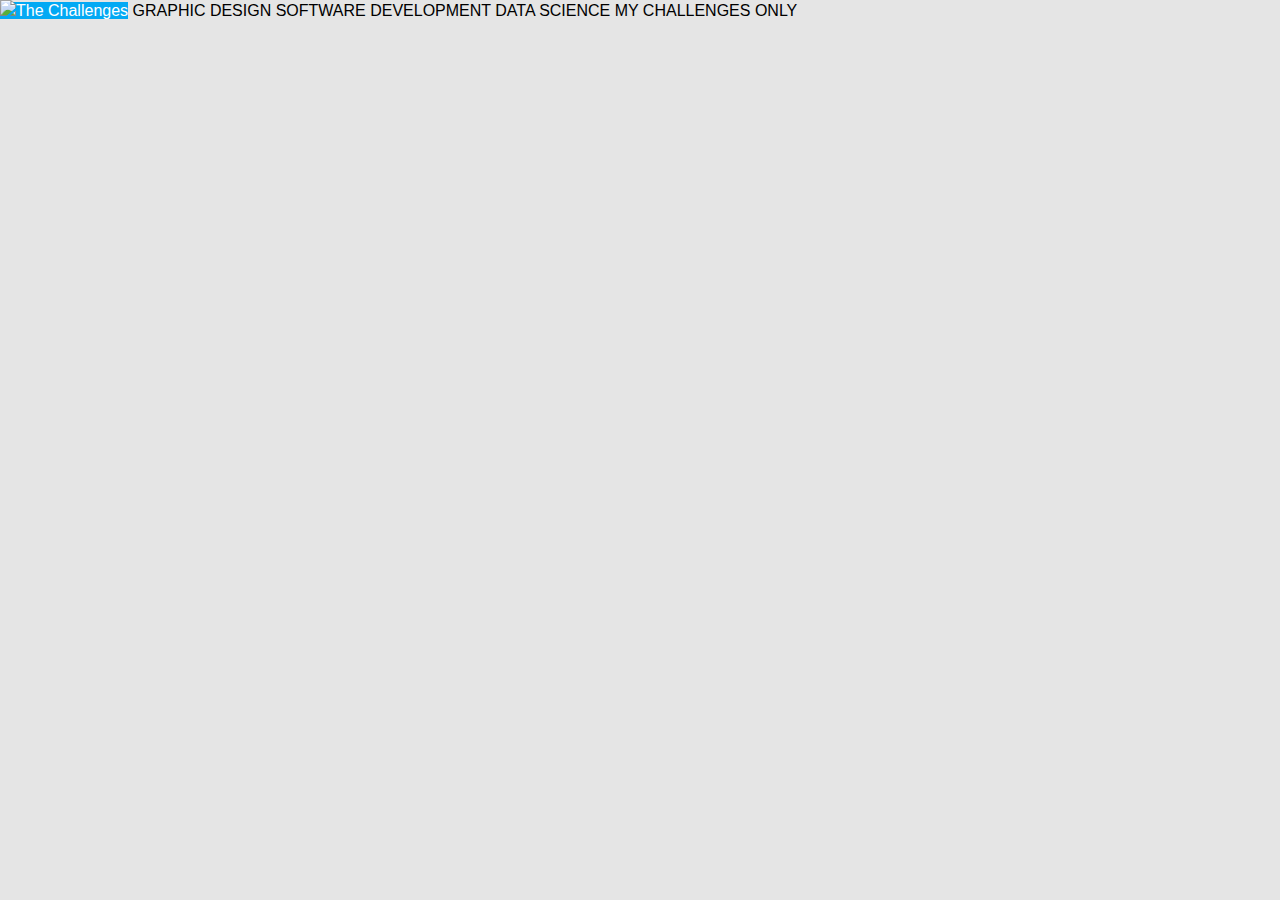
==== app/index.html @ 260345d8 "Initial" ====
<!doctype html>
<html>

<head>

  <title>unquote</title>

  <meta name="viewport" content="width=device-width, minimum-scale=1.0, initial-scale=1.0, user-scalable=yes">

  <script src="../components/webcomponentsjs/webcomponents.js"></script>

  <link rel="import" href="../components/font-roboto/roboto.html">
  <link rel="import" href="../components/core-header-panel/core-header-panel.html">
  <link rel="import" href="../components/core-toolbar/core-toolbar.html">
  <link rel="import" href="../components/paper-tabs/paper-tabs.html">
  <link rel="import" href="challenge-list.html">

  <link rel="stylesheet" href="css/ngChallenges.min-v3.9.1.gz.css">

  <style>
  html,body {
    height: 100%;
    margin: 0;
    background-color: #E5E5E5;
    font-family: 'RobotoDraft', sans-serif;
  }
  .container {
    min-width: 958px;
    margin: 50px auto;
    padding: 5px;
  }
  @media (min-width: 481px) {
    #tabs {
      width: 200px;
    }
    .container {
    }
  }
  core-header-panel {
    height: 100%;
    overflow: auto;
    -webkit-overflow-scrolling: touch;
  }
  core-toolbar {
    background: #03a9f4;
    color: white;
  }
  #tabs {
    width: 100%;
    margin: 0;
    -webkit-user-select: none;
    -moz-user-select: none;
    -ms-user-select: none;
    user-select: none;
    text-transform: uppercase;
  }
  </style>

</head>

<body>
  <core-header-panel>

    <core-toolbar><a href="https://www.topcoder.com/"><img src="https://d2l7b0usk48cxd.cloudfront.net/prod/65/i/logo.png"/></a><span style="text-align: center; width: 40%"">The Challenges</span></core-toolbar>

    <!-- main page content will go here -->
    <paper-tabs id="tabs" selected="develop" self-end>
      <paper-tab name="graphic">Graphic Design</paper-tab>
      <paper-tab name="develop">Software Development</paper-tab>
      <paper-tab name="data-science">Data Science</paper-tab>
      <paper-tab name="mine">My Challenges Only</paper-tab>
    </paper-tabs>

    <div class="container" layout vertical center>
      <challenge-list show="all"></challenge-list>
    </div>

  </core-header-panel>

  <script>
  var tabs = document.querySelector('paper-tabs');
  var list = document.querySelector('challenge-list');

  tabs.addEventListener('core-select', function() {
    list.show = tabs.selected;
  });
  </script>
</body>

</html>
---- app/css/ngChallenges.min-v3.9.1.gz.css ----
�     Խ{�[��'��~
��u�{�d�Q�z(F�zXvo�mY�ݳ11�q�<���E�$Kj������H�����}��j{,�D"�/$��ۿtv��d5�7�^�#��g���7���\�?o�7���7�o�����z����v��'�r[O;����_/��7��O��b��:·ד����?z�M���w�ղ7��T�����ާ�������b��8����c���^�~q1<����jW߬6�����Ū�]-����]���/{������f�N�Њm�݋/�^�7P����t:_�\:���秷5��jt��/�˺�?(޼W��z��z�6�t~��:G��J�{�������?z�����@�Nu�q�������ɓ=�Մ`ud!�u5��f��_N{��YUOÿf����I�Y��uuS�\-w�r��O�/?n���L���G����Z��[����/ރR�����U'Aa� �����}^�W�%8�Z�����������d~�~Ԟ����[�A+
�Rf#F��
d�����|;����x���\�� �h�X�H���1�� -���nQ�z���K�v�F�0���\�qS_-W���'��'0�����~�ѿ�;�wE0��v����Oi���4��|�Ow�WO���x��ku�Y|��7�n>Y�v4����zy�m�f�t�WOu���^�nm�o�1l�\���ӟ/���@F�qP����&�������7����WՆ�[�Î�?n�����eelY��˘��~u��������|X��nu�K`��������l������mh3"DR��Ie��������5�Ou����o$����T�C\�������W^��r�����u��vP��P�`��D{�5�	_@����v�q�)���mE�7Q�w$�JMF��J�|^��J0m�@;<w��_���HqqE��ج��ÓvX����Aיv�y:���P��͢�k/��ƻJ�pyu�"��c�Ѱ� ��;���ӽ�س�9��dրh��n��i�xd;G���l���L��|�^T�� �&?=����7d��eHZ${yD{ٶ#��(��Y���R��g��ґ��Ow�ϻ^���,������I$k�}Ԩ���1*�K��zS,o������}����,���[{Y��ZDf��r��J�(6c�X3����B�Lniq�DN�j��R�
t�ʈ�=X�A�q=�?����L�zSE��!�y�X���O���f��w�_���Ɓ��4� V^R�6Q�KRr�xQ3@��:ä���ƴ�=h`��j�y1]����o�1� sR������4~%��S�k��O�bL_����H��dc]m *����T�ꀨZk����3�7{lW�x����V��"�_o'��u�z=]�ޠM=���vr9��o#�o�����g��p6LԽG�s;.
��v��).z�����
�bH��l�������Ub�ۜ�X-�(#Jǫ[a���#fI��MD�%�����l�g)�v0��-\����w}ӛ����g��>����n����N�|̵IQ�Fl?gf&K��ޮ>��ژ�a�YV�'I�Hu��1�2�[�6�
[��	@�[����!���Ix�5D��Z���g��Kg���ms�/�s�P2/�@��!��d_܃�	L]�4m|�[r>��]M���՛ֻj��M���.�Ҟ�n��cٿ[��o�/��W2rv���
��,��C�
!2���);ö�	9���K �;e5�w����k?� `��6:
�A<���S.g��lb�9�
S������{�A����\T����~��a��B�1��W��񟀬{ia7��CrZ�=8x�0�v� ��"��x���@�r���^2��!�n������j��Z
%=İ�Sǎ����o-L��kĎ�Q$���������
Fޡ.�Po`}I�x�q��W��1���|15���R��o>%�(��6���T�*���^8`��ܥ�cB�P��ii23�r�!x������A��n�v���#瑋�R+��'7O�!��I
w~���bd�in���?;zw.�'6�BH���oդ�]-p����o(
g�D:��pC�������mx_��"�O"�q6���)�BM���#�tr�rq.&_�o�G���3�A��s��E1���~W�gy�ψ�x�2��)���P�b_(��$�\
�"���3r�]��rdb�+2V�t����z��������c�n���8����:�@mkA���y#�t?��,B(�1��p��;����b������MF�C{w�?���su�t:���|i���!�X�x�����%�;�a/�� ���������`�x�D2/��)yOfQ�Fpt�)�;F|��A�&u==�?�ŰT5����KW�r��m+#'�[����	��^#�v��K5�R�M���z��|zS�P��,��Fi��/���o`��R�`!R(��h��	�׮�9.S�ү�T��`V���m��� ���*:I���D!=�L$0����c��ą0��hC���F
C�8���P<$C���~w�5�A�iUAo�Ukh&��U���D��(ff*��W/�I��]�/�2nᄯ=c�������o�ȟY��t�!�i���!�߀��>�1Q3��]�|��?��xʷ~�-����	�N�>�g犯5�Ng�*���8/\)pw���nX�&Ȝ��Q"'�8Vi���=��<��r���C�;���А�4�?�g�cч��wL�O��X���jm'N&Z�3I��~= ����σ����e�{��!���� �W��3`dª'4c��X�F�T�$�G��o�-
���ݻ��V��ה�$Flq��𒄎|u�)����䬎!��j�۰��/ۤϞ�]Yȱ}��J�)���GP3o�\_^����;��)B�f%�G�|ȫ#��O���dB�R�k��8��cOM�|����4��~�0�5O��}�f��|OK��F�ñ����ɤ�n��:)`��%��G1��G6:R���HLMf<"�1ȏS�"p��p��@�(�-%�4�~�4A��m3��.��}v� ;䨅������)dd;�6'��9r�r41�1e5̆?��Ⱥ�fF	�J$��6��j�2����J����z<�ݤN%OI��������v�X�[�U�=fF�z����X�+�RD���L���<���ϻz:�:�xE<�YϷ!�-��"�{c��fQNǳ$���tZOe�:&�C�yL�e���O!3&W��c)j���#����1cb�jph�)�<���P3�AS>$��"&	��j�l@�v6޾�(6�З��}p��&V�����G>{H��qmXtn@{��~xS�㜜�7��@� �ߣ�l���\�H�r8Y=D�J��bv=��'+k�8��h�#�ƼoZ��A��U)��M������:��Ǡ�e��F�#�hR�Ê��۠CC�Ώ1�
r]
��E	����U��J�!���S�W01>}U���e�ȴY�:�4&�I�!/�i��SۏH[t� ]<D蜯B��!ԃ\�4o��%ʪ+K��z,����e��fle��1"Gx��-��k�FX�=�F6�"T:gj�>��P�%oG�C��֐/G@���^Up�|"���3��[�?�6A��'�o�tg̅RB�'Jc��k}�C�㜍˸Ղ���-��o��3]��������r[-��k�B��Ě��9cr	�5$Ԓw�5f �m�+���,����gS�A���5��ƽ�ȹ��;50��n؋�>�-�-�<�S�!�EЇ�mݱ�?@x�d�)D�1.�=s���0��>��8B&!Rx��j{�ml�vݿ���׆A�ak�54�c}�?�mow\�����
-���@��'>�,Φm`t"�6�
uڅ�Mk�x�����ԴE�(|h
3^^9���H���P�ڜ�������y�b�]t��` %�!��Ke����@�?֒�Щ���
&ۄ��X��`�����.��M�5G������	Cv$��.�[���Ψv1�S����cu}��"H�A��[Q;�+�I����W��.���ӥ���j��;���-�gM���?�E��tڝ��G����t���N�i׭ﺳy��n��rc����Mݝ� ~����uo���Q�vܽ=�ޞuo�toq��_o9��{��[t���l������ݟ���Eu���M��?�]����w8��"��]]�	�բ���rA���mu��n%�˚�KI�]
�,o��0�;@���]ww�5��c"��!�������q��nӽ_t?V��G�p�+sZ�7�4���~G<��e��ն�_��tM[)��*�]'�`�2\gH"�5Diz)s�G��(��_�o&u�=�'w�nV��}Nw��k��.��m��ϼ�bWE���X~q�ː���u�j����N�V9��}m!�ג'�S��R�3�^���-c���f����u���/��0n����o_E�ʃT>~O��U���+��
2S	�lWz1��������s��]"�GrA��u�iC��t�$2^���u�͠����X������?��ۿU����]=��vܭ�'����X`SA����>zQ�?w��;ރ��g�a��c��s���o|9y�ojQ�/��/��~�ț�.��������b
ba��n�s*����PpP;G��Ma$���â���O�X��5����н|Y"���$���vK�z���:�G�H ������L]��9��ĕyT�H��
7Q�Ct��NƳ��)]����IU6D�S��w�G:l&�PT���;,�]�Fc���@�J����Ǐ����A�1�Uhܡ�>f��0|Dz�3��T�=u_8L{L/���{��	l�s�����PP���'|^7?�V �'E�pꟃ�	�aE>�O�p�d���a~*.��'3
�̙Aj�8�$x��Q�u�T��w�ebT���k�q�V��w���X=�'|��F�Plm��4e�T�B�}��9�CTU���}�:S���,��M��ɲ;����FdCX��lq?�&.�r�"��u�rRA#��������#�H,I�
ɢ�r�kj۟w�g�1vv����f����߶W��Rty��:�RIr>*���O�#�T+�H�GˈT:��)z}��tƸ�(+pvF��������'ǃű���7.*��=%O>i��&?�O�̹Ȑ��2���8ĝ���-�����̗dGy�<��FL0�_B���f�t��IO^i�\��l��}e=�0Z�h��[� "c�W��Ok�l}s'���&[خW�-j�|7�n�{������ɷMz0qF�.��>[	��0��d=x�UML+Z�I����I�Q@�5����u����@ON'g�I�@�O���SF�;��&'0��x=���'����Q��15�w���\ɹh����
���g0�MO�<`7�?xj�|�_��n�~沯D�*?_�	�w�����+]�R�0f6���Y��w��f%��$5N�r�W�Qmw�q���R쯟���e>W$j+�����C\�01f���3�$�CW�A����K��������#��Z<*ًx�	tt�
��^�"�9C+��&M��n	N��	Å�#
���HjNd�e�ǳ�R�E���)NU��%�0�Ȭ��0чj8#�$���)�����`�h�[T�_�É,Lh�A\9\D�M@�fX�R1��Nn��p�&�5H�Dus������cTˈ�j��c'��f�A���PIIx��|��7�j�ݘ`#2�R��I$�����IA���t�A�ᛝZ�`XH{5�&*_Ӧ6���6���~ʵ�oK��N|��,=�;�_��/���CzN'��9�LÌ�0q#�(*qB�N&"I�<:�g])�\�џ�����H@J^���`.spl�qfň��ƃ���u��k�~��|9�T�瑖X� �Cݖ�(��GD]�d(����������Íp"s�bǾ��ݤ�'Wdۧ;� �J@��H5�?�����^jո=_ޘ�nF�gqt�՛�����d����P ��:��s�k���8ˉ���k�HH�W'o�d�Bg�%�K�(���!W���ls��1A4�7ń�}�Y�;�vƗJ���LZ E� ��L��IeSIb�%��q�����`��Jox@SK�� ��Hџ�M�>BPUSP\���t0��A6���w$HT�����V{��M�2�B�ٽS��e
�w���f{��#����Y;9q�yqF]-�ެ������KHF�*�m�".�Hr	�V��K�����9��7K�+�WN�	`�,c��Y�"��$���%�v�u���n��8JZqB��3�Lb6�_f
y�ͮ�*���9�����K	%؅f����D�Ğ\��~0��q���K�����G1�]����Q�<���\�O��[}⚛*b����.M�$bd��ݧ��hG��� Y��98&�{k��Ћ��N��,��E�^��� }A2��%�X��#�D�)4GG�D&Ki�&U��Wɯ�R�q"��<��-w8��B~���?�"��f���|~���?f�)���p�\-^������%Xs�xɬ@����w��-�}_N*�e��\���:\Nx�|���KX	$7[':��هQ�� ��=-��(q�MM(���}�š�y�yK:��7���BY5s�$�`������A1%��ˡh-g��t3K\��AJ�N4�8�$R��3.�ε���N��9�/��� )M���/��1@�4���N�%i����3��yF<��w�(��8p�ț�������E3�D	?��U�ѝ�����|cښ���"�xFh�3��;0���1d�qy�mM��v��kW8%�e_�5ܠ|�s���݇�r+�ї������� <~�����G.�������֌�`	D_;��ܡ��6��~��_�����}x��&h�I���#wW �&*����q������mbK��W�L逋ն�����Gk�G;7"�:P��W�BB)���6%�*p�߂d��zNx�z�{��//��c�X��N�kE�[��g���?=~9�d�vU��韆4�qz���w�\WT��6����K�Dю��[�.���Q����7߲�$5�{��V�OG�Q@���B�~�G��xV�����m6u��A#��Cj=M��m|I�w<�~B��X}3Bde�M"$yS����g��)Dȝ��z1Y�AD�֥kɅ�7�~B�#�B�@07Q`�NB5��MtÔj�i��y�.�2u�>��ИT$������z�+�)U��B@�Ev��D���8��n��^Z.>;�P.~2y:AY�4-� �Di#۶u��u��?��'��Y0�*�jFz�1�)��G4�aG#��܉���G����>4f �K--'���*���FuIgf�4>,.S��]Z⊸b�xO�[!U�݌��'%E���0����rZm�ō�$+V�� gEhH��#���q	�7��)T��GY��~uO��L����&9����mB>r���5�u$��8����+��R
3w�~���Q�����m|��h�1:i)�aQ�ȵ��
��K�f��x���� ��?�+֜�s �>�h��	W8��R$������v���n��ФGj��q� �圛=@�'�s�	N�����j���*_�@�%�'�6c�j��P!�-m��������3l����I`S@"B���ԬMƆ�s��7u�T�L�gJ�5�� ��{���9F��f;��c��!��Ԯ�Y9G�k:9Ƭ9Lj���)!�����))�"�K�$S˔�Q��$+C�����R�|�M�ao��89�qF���lK{s�gw(�  N�#�ӴZ����	�L��7���p�gGƁPF����E�y�Q_$�m,�8��^�4f��oJ���p��f�˃mh��6���9<th��q.F��#�T���ѥ��w� �m�h��Ɔ$��y���|�w�O���2z6�Ki$�!�=�������GL��#�[?�v6�Q��L�$8
0N�Lb  �u'Ĕ;.��iv6~NI�zl%���@�?�u����%���4� ��d!L�:b~d<p��7|�aY��m�-+�ÆT߄�w�=�#���i��� $E(�'63�y��ϑ�޲�Бk�9ݹfa���F�8e�pu�%@��
	��.>�|��n��e�)e��O�eAR%;[��s����%�bD�H�G3<����T�E�5��L���Ջ{<�A�f�H�GhH5��x�Ǳ%�vzN�.>!�+�!��b�M�ֆAG5�#VZ��������Xd	��Ub=qU0�����%�6>�D~@�,F�Wٰ�t/ߛ�4Z���G,l�s1HB��Ow�~��qj�r�
�рz9�p2ӟ�u2�i:�\]�F2ӛ��_��ë\!����z0#t�6�$I��=KdY����8� m-� �l%�9ڒs���AtA�dO��`eE%�8�㮋��&�F>�D�k��_���^M�֋�Mi���fȩC��O�А}�~�2p��N�wS1�%�.-;��*C�_��O.$~ѝ�����x�(��:?W'�	n�znJ��J.�'RrxN�ܥu)N�rX��PQ 	�j��JQ!��-�1Qz���6'1�L��_��f)�1�_D��S�Gn+5���{q�0'��{��P��'���I�kc��A?V(!��������H	dZR���Oࢡ�@̊>�x}FTe��
�WU��O2&�,&1����H�������߿��F�??_Ɵ5(���c�W�=Up�l-��u��&N�����?Z�5���.F�d����أ�G ��� 0�v �&�Q� 9�rK��r���aC�Pp���H9y5��^�7���B����ܛ�̟F�Z#�&:[y��L6�;C՚�kdS&#(e�Y��;��v�هE@�k���9-p'�SZb�b��2Ebnr���i�f��d:ُI zP�gv[�r�ZbnؑH�`+�W�,�
W
vQ���i�1Ix���n6dx���M0�I��9��&�H���(f��#b��#)��&r�:@�j��y�/��ε��{r����ZR}����<EQ/����?�����mꢚ�Wgt�+�$�V��Ɖ;^FD.��\��z����5:�������h ��F��;L-P�6�b��f�|�r~C�A'�߶A4
±wI��u ��}X��)�.9����+ -�tP��޶j9qB��A;4�#���F)@HR��Xz�dA�Ǝ���:/9J���l�9�P\�6��g��&����˾1���=��b5�[E&��>��d���I�6�ku�"�C��'��3Q��6gu��I>R~��uO*q��p�Z%,r�p�Ɏ�"�Chk�ng�����V��a�Z�5�ט@ r�~�7 �ݕ�qS��@�������e|	�e�Q�@ȼ�@b�fF&l�7�(��w�vy��r��R+�@�r��q��W�谏�j5[~A�.��^��ʠ�������d��7l<ͬ��T�ÿ��P�7�8����D:����O�"�X�e��,��������'R����DN�Tp�0�!�q�^�|L��h͌ߺJ2$�
H�D@�kB�>`���Mr����p��T;d`������q����(CH�p��W�Xj�:'�d�ݻ��o?GѾo��遈I�b�v"X��(��"�����)�:;H4�s�*=��"��X8naI����е���A��A�J��[۹i Z5��%j8B�������)��'[Z��e]M7����r�3$�(���N}L��dJT�hȸ���+��	�%�ra����j!����ZGW�A���SgG��k�(�f{�0�d��u8��/��$��~g��9٪�*LԬ���!_3͙���3M��8"8Ԃ��X�]Aٯ����:L�Z��D.��V:*R�L��9.n5M��Қ���=�"�sxT�4�v�U�ݰ:Tj��s[;0Z�t� �����덼k�0|�����ki��^��L�ˆ� w�Dz�G���m�C
\kEe&>姨��%��� ��d@��:(��ZC@>�^e|J�9ؓ��ޤ�$������Ƴ�N�6����,|�e�5��r1	����:U�,�Fh�p�R����dK�ɑ
��'���2&r89������a}(nY���ׅ��#R�#�W**�/���!�Z +��I[�U<t6Qâ��I�qK�v#Z�B�R'���4��.��/s,���8%��(;&�< �oHPE�#�L��INX$ǻ#.���O�A�r��JF3)^%Ota(.�%f������2��%!Oaw�8�¨
���?�l�(k^�V���XKV�j�7HAD�Bz�%CS�L��qJ Aj���!�U>h�+�.��·�3��|�ߐ�,�<�n�M���j:d�Q��ϫ"�̠��>8���S��B��=�T�d����3�=�~��Q@���6'�^�{t��ǃ}�3�Q�0��ٜ�Ѽ�A�U�$@C+0YY~�]�r���<'��U��+l��H|6���z���n�7h��3j�tS�J��K2�!�Y���W ���O�'i���Y�	iY�$�UD��xà#����% ��%+�$7٤H{y��y�m�a���˹��Z��a�������aa �v���C/䪨�|g�*N��5y����9L��������W��O���P*.C����;���rVu(���c�+{� vd@x���p�rd����������o��xazB>t���0_����]�_�7O�2=l����dr_�7(�0�z����SMTt�nj����v5��0U
��6��DC<����%�m�����3�>�^;�!ƿ�^%��(e9�h�G����KQ�2�yk�L9d������y4-������.Ǧ"h6^��v%�n&�>���H��e?� T��s�o�Ϩm�L+XH��׫ɳ�����2�l_�T��f�p�m����'��}a�2�*u����C�ujs[8[�-˓	�,��3z�O@�E���M�,�K��i��"�|��n� ���R����Cr}��H������މغe��
���#�s��k.˛�i�����RJz⑏���o����;J�xtd�F|ܞM�t�h��o�d�,o�"�,0�x��b$Z�l�W��-�732qQe�{DJ���Ϩ �Y����I���'4�ztZ��ܹP���~��60�`�
���l�\��O�)��x���81�Vœ���p�R��F�(-?��^�jDwdcG�~��9X�]��O!�M�O��A <�`�냎��x��4��k�������n=8��7e����ǜ�j�fK�x�j���E�-�J_r��6��蓺��i��48&w���]V.*>�3���z�R�Ԉr'���x26=��yT���>�թ�����{���������@$� a����T�ͼE�_o�g��zw��w<���5��ZJ֍pi׶���<��ni�|Z��D���!�;�b[��ߨɔ��yq:k�
g*��Ҳ�p�r��NV�iׅ�u����׬�;-�HP[�M�Aw���>�G��2��:Ч��ֶ~��X`j�1�����Y�2ư�[�/�:�E���(&�4�j�с�o��	��ˤb["��ƣ��C���*�SX�K5N����bx�n�)|�w�>�VO���T����5��I��%��iJ�it�r��{��mKn���!?ҝ�)������Z9 6�+ᐡ��
z�(0{��^�����O�r�ȩ'�Z�쯧/ҧ�6j�Q�<�7�]��,}� ��n�)��R*([Ny�i��5y�Qό�Uˠ���u�'���Z{��0Q���4��.<��=$���*^9ˁO˒J:��8f��a�h��Y�l5�d�ɣTS��n`h�sR����3�����M5�d��*������i���{f�i:�$��ú��k=��ښ��y�4He��Wun$!y��$԰B=���C��
�hQF>�.�#K̿�\|����d�(?�|�8�4�,�\�=�KK������I(D�S�VH��b�W�%��ƲO=z4�
w��N���z��LS~'��|~��}0O���/L�0C�F ~�}W�C�/��E�3	�9� [ M_�e�s��2|E�EӪ��*M�q0�P�����	��m�����g�jwr��m>7QA&Q�9�EP��߶�oW�^�^	@�~�`aA,�ԾO)��b��㉰f�K����~Fe`Lx��N��h|E�
ֈ�[�L�� �����)j��Dsa�BB'�d�Y��T��p0�Q!qK	�����.�������[:e����~�|}L�� �Qb�ܷw���W�����t�G[��+�,������m12�ӧ��!�6O���&�.=W̸G������V�^�/1�3�{���A��r'q��)��5r�ݕGn��P�V��8$�D��ܡ�g�l�w58o�E����I�[,�"�$���rJI���G��﹊�	�W��i�cL�-q
5�Ng�qL.���1��GKG��i�]B=AwC���,)r������D8%���6�i��߶/�
��@�mYR�l���9t�^`G��.�!��^>-McB���ob�8IY�>��-�^��ja�A�A�2��|��oE�5�b6DCF_��Ouh"���V@ϝ(�ivZ�� =v~2~{���3ۚ�P����
��o,��/	xEO���e#-���ҕ�Dɨ �7L���|�g<J�<�o���q1��f��.=���ծ���ꓱ�2�:�����<�"Es�����I�\�L�<N?�9`G�����U�!6�b*�\���B���D?�1|"��P5I��a�<ʕ"!Aʔ�jH[w �j��i}=���}���so��8�njłM��7��0(��e�8�c.�F�1t\���d����܉ڱ���P���ni�]E1��Y>sHnF��B_�Χ�I���]+áv�
�,~����qm��s|:�^}z�X`�1xjp��j<���m�L���S��%�rW�*�"��&����x$%��iJ���k�·רdSt}�����*эd��lN�"[��ӗ�8$�(���>w�>�Q�M�my(���MO�dKH���6I��	�<�+�{���kO��!:���dO#��2̟Y)���r23�P����{� �H�Gy�J��By��^B償Jj�!�Щd�e��I�>/��QQeB��h)��~Y\�ܯ��8<Hj�P%�h�b#;���"ܿ"���>��ý]-p�A�)�&�Ҷ[�j5�lQl�(�GMGۭ�l4�`!?Iך� �TI���ѩ�� �C�,�;y��"4��V #���=Bd��!� 5gB��=���M��Fq��B�ҰoC�x�H"ˤ&�Q�렝��in��)�+�
�xr���c�{=�^�@�1%HV�B�h�[����t���%P�0i���}�����盺2�s��\b[�SqDW�ÐD����8�ϰ�܀�ԧ&��`�h�=Ͷ���8�(ѡ7s6+�����7����fRS(���c���S��E�������8��y�^T%���+�#n�
 YV��(}����V�i��S�1"�<�($�އ���D6I��@̽���{�K��˳	��6F�L를I�����Z�l�r��S��1�w4�F_.Z@��p�Σ�z��.�t�&��Z
H��3�f`���4�t똸1���hOdeo>�I�}il�@N�(\9*��[=ّCia;Ǔ�&�m�O�8�׫�����e2�dh[��$�ph�{6gq�!�8�یY.���8��_�_��u��t=�?���Ȓ&���ŝ��^��Gz���J9��)Y�JDg&X2am��b�����S8�f���*f���Jqg����Dr���\��֞P����:o�n�ƹ9�����|�����-yr��V^"��!"i"?_�="���%��.H_�D�O#b�8d���Y��-���l{��,QX��G3�˭z�<�J�W�y._/�S(yb�6��o���Q���B��l�����#���}��i%����e^���a����-H/��ͪ.n�=3���Ē��10� #�Ie���cQ4��?*�&<n͹�/ҕ�V�ʽ����hX�m�����36,�����Wu��;e�ل*�;|6�CT"�|<���&�0�4Z����;]�?����G2 �!Dd<���h,VrE~��8�?���`��U��I,O�L��A^�<RJ� F����!C�Y��by�������m�R�gUI��~�gV!:Av��A���������R�0G*}Y������6���?�P�oL��r)�Mt	��~K��`	p�x]d����i��b!�y��dv��y>�?n'�R��nkܿ]m{���~��ۘ�������[Փ#>H4�Ɏ�Qd��{ܙ��Z[=�ǖ0�����pbM>!&�ʏ@w˂<�Lnq!Hق��M�8J*y�|ۭe;�ӍoC����ȼ�z&��M"*e�!9.ٕ�	��1.�c-0��F�\��d;W��(-P�M���^�;�)���@C�=,�v{���/�Bn+�K�M갆	 G6��S|�A$ss���-�}z"���=-|8��L�`se;"1O��]2�H�$���+1'1 �gǨW:�T�2�^& ���*�L��~68U�ӭn�����x�٦4)3�Y��yd�h6�QhD�wYAf2o/�j�EG��������f;�=�MO���^É)2A�y�� �����j.�v|��Lξ�(E��B��9�E�(�/-G'o4�F4p�J\�#F� MRNP'����Y�f��mw�IS���hW��!KX_;�2�<�x<'����Y"`�/��� m#�[��L�|� ����3�&?� ��\	�)-\�+�rb��Vpvt�cӎ��Eq!�7D���:�t����sd6�֜���*�S=!�~64�<���Wn�u���\���T�T~�B`��Y�P���W J]J�J��h�q|�x��2��.qQ��_���xti�n~)m��TK��_
|ڡ��t�twSK�k��>��G�����v$qM�@�P�a��r�5����x=�V$��_{�M���9*y?-X�t?�_�4�$Y�&��+!G+R/'�bV���$�$Q~%fȸx���8���r���YT��Bh�~Ѹtj6ÉZ�,�j��x�X�[+� ��tu.iIj�<�n�os����l	�du��~ѕG�0�`�y��PC���ัz�Z:4�_o*ꃮ��d��|��r��D����,߱�ףLp;r5=u��-�g�e� ����sP�/�ɬ�?j�fQ4��|�Yv]��>�QNnY����u�FY�ΠS�;�*���4�`�E˰���a�bU��&f�y�8m�u	&EZ��旉4G��:}���������[��%5�mV3����m��U߃����5�S��&�"�O�)�T����:KWE��B���M���hMG�;��hm��[�nY�f3(� Dr�Q:>ɘ��j����"l<�Lw�>S0�?���#R퇷_{��4������(a�"�����Ǔl֪��s'>�+��őp�����
sk&2����e8AG�Hg-Q $:v	'�Z����т��ȃ���H2���N���|�w�����4h��I���D2�a�I�%�"J����I!��O���ȅ��x�x��v��lx ׶(;?���%�(��Zӥ7�*����mt;��58p�G�����ъ|����o9G���
��Q
�8�� N����6�9t�Ba�����K����_}d��Ǥ~��N���6J����T�^�����'��cuD��+Re{p�&H�鬻k�R�(Uȷ�8��M�_�ԗ����hL�Gb�����o�:T\:�/��C�0�1��Br[D��܏-�:ia��K\'y�1�I��Ą����;�40�F����b��W`�~9����NP�uR��58�e�qM�I��K�Ty��I<��!�$����]T2^�0՛M��@�Pe:dV�2Ä�y'R]��p��<)=L�>�W}yc��j�����zy�Ǉzb^P�Ʋ,U�F|���BOP����㉤�(O�7>R�|A�g�rE��lI�~�غ��)E�3�ix�-�7$�-�!;�G�t�ٛ��ح��9���_y����IӋb����A'������.>'0�4fB\��`>J��\����;��K��bF���AF��W��뫲�$	,	7���g �@���K+�s�ڼ�n��R1_xy|�OI�dp���:��Ô���n}�S�K�f�i�WTÛV\�)E�EE-�4l�_"�E=Mud9�1����޼F��T-��iF�޹�G4[tk-�t�_�sP#]�5�ڭ�2�f�T!�J(9�7Rr,Ȕ��]�V,��Z��y�B��S�=��N���S��k��_�[� ����ĕ��-�M*�W����I�����	ŀJ�w�-⊶���	Q45�#l�)䔆l�lFAZP��[rB��q2�Lnkg)I��|�	c�[c�6x��DJ9������V`9����:�HKʓ&qaya�zm�ѹ�@�_�c0��8�߇�4T݊=�n4�-t��=V�T�/W�J����r2�x��]~�t0�fV&�Y�֦���p�6;��2����N����8�I��!�p��䫈�o�sk���	���������u'd�kEK�p�k��>EQ�&0MpW�F�6Y{��\�� ��|<8z<I�3�I����-�  ,��)(Ğ�v���P�X��1|�Ql>�m�yN��t=��,�k�r���1���`���GR}����z��5��P�T,�| q������i�L��>��$#|��������vd���5�ڐA��d���������&�6">r�N	2_�V�����o4]�&$]�<�}����w�7�������-�dA���&(շۤe6�n:eҽg�dM��3�T:��@�e���n��|�|��z�?ԋ�(?��[��mg��6�rIG�Y�A��@)t�[�����I��B\WY,+z������5_L�ڮ&��C�!�,�zb��v�;�ؑ(R�-��:��B����8Y�Wd�X��Ǵf���G	aĴLD�X4E�[�I��5��(M,'��ho��N�U�l�ٮz��$NY���Ol�"�оa��^�'�&:T)���#���` �:h�vp�} v��F}�S�u�"W�I�ϲ���f�6��*y�><�v�~���O���H���@<��l�xY�?�jbnn���kɎ��AN�hZqq�^�.K�l�i6�"�;X�a"t���A��6�d�40J'1�Y:�M��E���! �}?��Ȃ������Y�rg@�翃��K�%`������A��] �JB7��6m��?�I��jr�Y^�~��xMoZϪ�8�}��iT@�Q�?�+����J��J�_`o��}�2ՄI�*�Q����~���{�]6n�3Jk��S��P����1��s�����wC��U�[.ӛ�����H���&B+�`�ǠD�ɞ�U�-X%m��;o�'�ގ���w�[nT�Pb��!��Ӗ�| ���!5�������r!��C��EGMЋ5y�1A�)�Ol��i��f�P�e� �� ��T$;�H��Y�`�C�Ns��ْ���BO�w1��%O��N�b.��t�P�b�f�I):��P�����!�jz�{�a.��nU�Gr�ոܫ"�tɓ|���$hVX*�9b�r_yF�:n�&�(\�x��o3	��@[XJ��IC�h�r�7���d�t�<T�o�>�"^�矔z�	�jO���\�)��|��O2�S���aa�(e�����������k�3B�y <���!N�UJ�:z��M�vY�+�- �a߹��Ϟ|���\�K�=-�B�i�a�`�l�+�Xr-� q�1��G�Ka1�w�_�	���r�k#/�IO�[�N�=e�b;��.ٮ������V�N�Af���|`�qT
C��9���0�wNl;�\��S�ăP2�:"u�0�͝#zl�u8H�������z*1�1�T��m�!Ն|y�3��c�M�z&��&w��T������OW~��͖q�#Cy��b}[}���/�B'�(�,��~����0��B7>T�MB�ׯϩBo4�:�GMȆ����N�IK�G(AѶS�5�fឱ���{:i����@���:��s���rs���#^9����џ�j2����%�t�ۋ\���gQ��X!��gg|=�w���a� ��vh>m�����)��XJ�?PZ�:5#Y2�^hJ�Y*�(I%��vwi�M~�Hm�d��[x;6]	�x���s��:"f���p�xl�	�x��	���p��M)(,y��eX�^�׏XJd�h4��C�O,E��I������}��w��2;���@��X��j�� N����˓${��Z̡c��V�� ט݀��0mn'�[_R?���E�m��1�!�?�n��٤�ٳ���*s�g���EZ��a��qJ!R���(2ڞ�g[���O~OD��0BX|�2�F��wo��9��ux��->'3_H���?�cC�2��͋��}��;.��vz�������Z��C�W�dI���[�l��Nn����c{!X��	D}A�q{N�?��p UV:�Ta��5�(�%H�h��7�N��7h��}Z��X��ϫg�����f�h<����-��b�Y.uz�FK�I��S{a\1�n�0d%s���-0A�c�m���� ��At����z�xp��&0*�?��*M��m?v�J1Xg>��\1�� ����>���Ɉ��C��(�LUU�Y�Tȹ�G,�K�9��Jh0��ȧ�b5�l;�	��)���ց[%X�w)���675�sm�Ơ;"J�՝��m�a��}�m+�'�Qa#�;亦?�܆��n���\֞��yn6-^l��9Hy�W�+Yo�p���.������Q�R�L띝��� �07�G���! �D�]"ɛ��NR��[�b������ݹ���h@=8RΡu5��;�XU:Õ0���hr���q���A�S��e�)2�q��(�ț���B56��C�W�H�Eܦ�6���W��j�t�:\�z0v�b���ME3(�G�h⾫CY^d�Н�pC�_dK��"�EM�f/�W�/5ہR��ˤ�c�['��%��N��T�Em9O/Yhz�x����P �u�N�0=N7wi�P���Y6m�H��e&ڞPPVX�g�6��RZ#>��MJ"�d��ۤ&�Y��Q�$�M4�79��D����2&����6��w��-����̪��=KJP�Pg�G~KO�b^��*�{�J�s��Cw��2F]I�S�3NK�q�����%π̝�lΗ�e�a��O[ݎI�QPR��s�H�vHj	�,��@�[Ĺi���S'�m7opK\>%ȧ�RM.�F��" ��1�������=�"�[K�tgq]��8�7aCdq{�:�#�v������S�-��l�͚_hC�G�!ȳ�S��������z��%�E�����<��ґ�r\�_ozO
��>=K�2��Ы7�����2�E��L0������7��j4�A`CZw���YP1�n�1\0e�����x�����}pN���t�x>g�����y�����QtAZ9.`��\p�1��D9p�;'�\����8N���R̙��W�\@�d�_���b�۩p,����u����JHJ	�	�K��"H�� ��n���Z���[��W@�ͮ��i(o��6���TܟO.�/��#�
�e�C�m��\98�;�^���z���v�ꉅ�8��-�S*�
Si�����d�ɪ��V\���S��e��%|����ЏF��Dl@��F�ۛ�n)H)��l)O2՜AL&�N��dS�C+�b�ON�����!�Ž��>R�i�׻=q�Ľ%4m�Q[+�~uU[��*�$]�a?�K����!@�`G���k�"��7�� �'+{E��K����B	J�ћz�jX��X��SWSa#�y�h��U/�|�b/��w�O��O�]����Q;��+񢖾�ʭ������譛G�R"/j�1���Lz�?"wұ@ᡎ�5�1;�������;thֺ��-
���%}�,�!4��ָ�\M��G��yN���'sc�?"܅t���ǦoU+���z#J/��t�!^�'R�,_�n%���	�M��X��2:uyf&-d�<�
M���M ��_@��>�.�2*%�$�0��^yV�h��!@�["�S��s��Q�h�� {Byӭ�E&���wH�1B�/N�De�����#nľEJ�|2_��b[$.Ӊ�u��XY(M�F�xj�h���C����6��z_-ڒ�s��eG����&o�������AQ�zӒFvp(�v�������8���b���L$��|�'6e��� 9�8o�m���nu(�7.M��5��6�{!�	ol�Ί�pCJ\_Ą�)�qH�2�g˩1���n����ϡ!�{�ϻz:�:��L��X�ۇ�2�c��6�+�ξ�/ze�2�y����'�Z��{��1�9P�Q2���t[��Z��F_ �ҋ�@���'�I����7��~j��*�n�=�'?���X.�����GW�F�Ü�H8���à��k����� Q,-Fu�����{;�ގ����۳���rǕ���qٱ��ԫj���~�S����{��AfѦr��$�!�Q���;�Dy'��*g:������')
�������ȵCa��X����^�CV���1\`�!��<aTX�<)�a~���{B��)�K�`d������7?<z�ܖ%{���z็�"�q5��C�����<����G�7'�?��bWa�������7�Aw�mD/�����M�?S���a ��$��;
+z]�pg9��$za�ix�p&��u9���PHRo^��NL����'�*c@�)P�uL��n`pGla�olv�[�OnAe>���	�g���E���W;�K����M���Kqj�G��g����J�,}�s4�(��G9c-`�qv�����*mI�����A~���x���5� �Y]^�IZW\5�6��ё�s4�.���ʒI���}�,]�vW[�ŉ��0����l��ّ���
�����ؤ����#`���)sI2g����<L#]W,���������.�YB�\���\^R�*`�R(�Dd�rQ��j���f���"g���?��)��������7��Ѥ�%��,�e�����V+e�Fw_��OAE(�QDd-T���,r���7��!P:ֽ@�>ٳ�l�8�/��CU���!����1��ߓ�9?Sm*z��| Y�ʸ�17+�tb�/[�|3�9�6_��W�����]\�ӁCx�5#7�
&'Z���K��%��Y���M�^+F��D�Xͨ���/{T��E\�m�Z�(d
�:��_]gI�)>��q��ڞ��0�hVw\$�ڟ����ڕ@���b۞�3v��u�m�WW*bt�g�6CW� �I Lh�޻�id�(	�q�"	�n�m��
�q���(mZ��gV��'��Gw��ٺ3˳ٔ.ݑA����ئd���GF(t�;�,�3�d�J� �#�	�U,n#��S��ie��s��8��%I�y�ņ�He%���yƅ3CZ5IvyȆ�s�Ȩ�yR������|Ngy��hY�ă�^ٵ�f��	��ԄY��/ߠ|�O�ēߛ���T�Q�	S��C��1�a����_X���!�ԝ�k���Pe�0�e_�V!ʘ���^p'>�#��~h�����bT������俅�a/�$�!+��k��eT��@n&XgX�� ����o���('��G�LZ��㯠��J�&PĆ6��s��zж�%�����8'��G��M�"��x���$��fy��v;�r(O��xu!H�P�(��j�H�s�YI}1��Oݮuz�!��
�3?����=�uB8ؕ��P	?�la
3x�f�yO�6��>(����H O lC�0���?�7$k��@�Ofp��_�б�[��)�ԩ]�џ�ӝ�N����s���B�GD��S�m�s:V��b9.>ħ�M��{%]�XK��S_}D[r�GRm��S��0��Ե/�<�mf�Q�>�/�J��3��7�W�ظӾ�hh"V�VY&1	/�����oa3���还�n�d��X=�Ȟm ���!LX�O�(ꌥ�R)LwӍ޶��~�uUS����(�,"��G~\�W��&+�Q�6����_]П�&}[��0����2pg���Q-���O�'�I�'O(��Ⱦ��F����ȏ�O>�'��>�k��9�o����Q�,m蠨)����x�&�NV^!*���6'y�>�dRp�g�Jp��{��o��%x�� /Z�:F�F�d�P@Ha�b�1�ђ��gw�:���o�Qh���~�>�26i�����Ń{=�w�ͼ�1�^�8��N�uxz��ɴ�<yC�B+�dq��y<�А6��Cƨ%5�Y��C0Jn�qL�K��3Xz�N�1)�ל��
~�B&!(�Ԑ�kv��<����(�~��0W2-u~�v&3T9���t$~�O!e�`���$ �)�NS�2;3�t�~mA)���<ƭA`jh�ҫ|�i<�Pӽ=v�g'��Q_��Ѿ(��O��*���bn\
���TXK�Ģ���zeĘ�dk��C���،�g�/fr�~�~�%�"R�H++fY�+�n':�lMG7����w�s��g��HC�bjӻ�[';�!UI1�O'g�<N^pF�E�ut`��B #�;�$Bc�\X6y:d�	$˖�T�_������G��*A$5'�jD��K�9Ӄay��o��Ɋt[S۠�؜b?Z�F-���E~�t�RX��w!��L��gW7�R�����WG�Ƽ�T�tS����t[��:]E_L¤y/P��T�l5��B�B7��4�.ߺ�N6tB@��r�_�g膉��%g�##*C�|�l��Ӯ���]�88�z��eE���F��k�C���ڵ�Ib������^�K(����!�g�M}�t�{�"\l<7�y��DQ��N�i��}���~`Vb�Y���{2�N��$̘.J7`t�x�����Z��̛f)�Vn����ƾ:�j=��Y����:��8� �2���H:��gZCN��ȸ;���!��T{�@M2�lЦ{�J^ƙS�������)�7�-��E�aDqR��1�7�WI�#�αs����6m6���d~�Ba�6y�Ü���0�*Tj$���C},l�9P�|�<O&D9�,Y
$#�l=45�Q$@�Ƅ�d!����f�ze��dEa���!�&��b�ope�<�A4�q^��Ɨ��a�|�i��K+���ɐ�� +���C��^A��D��A�X�.�MD��1��)�ȶ�l�9{����q�{/�o�3K��؟��e$�_A���@*,�9V&���K����٭^�o����i��Z*<z��C����i/����bN��}��<����J�����s���æbbѸ\&<�5�H�9W��={�7��}��W�e&���f��l�(��i��:��N��+�	՚b2�����jB��&b7�v?��������ȫ��}�/������צ.��"���]�&��]�N <_�P�'�� l9��V~�)�^H�<�'�r���!l�X�&��ݫj5��|m��oEĊD�I��R/�D��R�Ae��*O�Z�z�_-Nrg�R�!S�$9�m�Gj��<d�[��H#r�X@��H��-y�Xz��Cn ��.�j��h���[��(�M���~�u��(��X�iw��%��~���� /�iZ%�٩-��S���qX�����i(X��ɸ6ES1��خ`���`�Iis�c?_�E�Rz�ย2ۜ$�g��V����l��r��6�W��l�ʆ�:��������tq��8�r^D���L��nY��D%�as��6�����W�$\,��G.dK�24lA7ܫo4�7���X&^�* ������.3�Sw�	���͊h�7����=�adßr��l�Y�p4ݵ�ƒ��A��W�7�Bäɾ!�!�s�&�t�&D*���|*n��pHe�{41��Y�&����mS-�9�V�ۤ��89A�$4-*I��H�����T��_AS��l�$���)gY�J�e�S1��34�rH�3'�	�I��uO��s�c�'��X� ��B��S�����$b����J��B=5n��Zi�8���x�XD�����˲E࿗����a߯_�>-�:�-�j�)���E���+o��[66�� 5X��p �A6��&r����޽�X
��Π�*�B>9dRmO�n�7���F)����+k�
9y����Isp�m��|4'ȩt,X*iBZ�B��	�hG�8�G΍��)0�7�T�!�"N��8���r^5�H�00�K�??�N<槈,��#����8!9f��r6(eAG�oHf홗��]B*���=�Q�GJ��%6��g��Eg��|�?�_��m܏:ϊ�� �)�u�Uٶ��/s#d�ܭ5.Ay��ݴ��u��
V-�"Je���/�dV����$��lHGa���.>�N��FIq* ��"�	X�����EB��e��o�N���;"H��t�Q�&�P���.��:k���I�%V+T����$�%�D:8w���e�Ϋk��W�5`}�w���խ�\� 2���q-�R�#�=�	����_��̤G�$�9�D4���g��%:!���vD�*�%�zSց��Ì?�x�`��+�Kt{Z�x'}@!;�0����%RQ+J���8�O�������L�A��@���u��^, "�,}�㒭[7����&�<��^鬩NIBF�t�5���=	�������x����Eh��:�Lj���T-%i��G��(����Ƙ���g.d���� ����{��t҇�n]�p��-F�(��.��$*��9Nf�rŲ�<U�����L���YG���3o�l2劰bG��h�}�c�j	 m���`��k��%y�d�)W���!B�KJFla"m�0�V͡��EA��U_�6���6��h�%��dI���mU<�'�-e���>m�,dݳ�F��Y9mS=	Ta�p y�Nɺ��O�j<��yў�EW@�"=���Ft�G<��HoV	���K�;#7�屌 '�+�ța�)X�t]'D|zȡ$L2=
���m����b�]��贏�9�d��5��$l���.$���v���Q!�3��6��MWjNl�h^��*�2�C+콲�$�(�@��u���S�P!#���o����?He�X��	�Mj��#�DK�~�͍{�:�-,�0�[70-O	 {�ɄW҄l����֢�Tpl�iO_ΞK�6T{�����j�J��rc�E�)T��>�]V:9v&�sb�}/w��a��^�E�Rbn>�=4/׍��H��)�:�27}j@���V�#2��,^��Sj��G/�yx��f����Ǒ^)\�����ݛ�3n�{OΡ�ad�<K�(X1����;:����8S��I8JQ٠�1h�J�2s	HjIG;ѵa�7����������'ۆ����M�1/��֮+��S��EЈ��VS��dP²b�y-j�3$+T9aa'��A*�{�2i1�E)KI��g��O��������]Sj���E�8�sQ�Z�[��Z��$\���Ї"��!2ƅ���Q��m�$������u�C�ԇ�P�R
�D	�>Vs<��w(�zIf�_���g��h�qx�"c�	�5�x��%iy�yR !�(pbƃf>"3u�5�����_���.Q�<�>�x�+U�T�фmÄ4�e8��;^�v��'��ycQ��1p؜�U�[������'��Gk��Jϐ��NK_�r/^5	�;��ǐ�NMu����l�/����F�H	)N��1��V�)/>8������.�YOyx3e��
�����O�aA�>TϥfY^�]���Ä2r}&@�|���Xw'X�"ѣz|=�t����G�O���݄���6	�O���$�e�[ gJ>:m�vdO�&1�3�W�}�Fm;��bh��������8��cLcR�'S��,�x�[Z����0K�z�0�X!��[T�(�R���,g�͟.��VgQ]����x#���?�������g�鲺tp�l���$5�����.�ۧ)o��8��ʹ�A�1f4W�Mq���'t�i�*�����R�D���m�Ǭ���k�k��D�,D�k�m�K��[�ѦY[p�����T��������si2���.�g{�L�六H0� ���79{6��t���jc���d����Kӵ�6�+��D��@����ϓz��%;�Eo�d�D�HX�9]��KZ�Hl�d��䂶%�M*��2�f�ǽd�?���.��ߐ��3#� �����\K�B&�z�XI�'a��.��������3Y�]�ސ5���4�{x\�x,<l���J�
���TQ�h/J70�l��0,M�綞,|u
s����Y�_�Y-�H5���$nR��L%{O�l�R���ZJ�������U������q��ú���K�O��]��j�,�B,��n����]��_��l��mr�%�.w�r�_���I|/!)��1F�4�'#�56!HR'}����AK�A��ᡇy�'�(YZ^�Mh��s_U�۰e%Tのұ� �����[��ȸ���6\M����@h�����k��w5=`��hl��8%��
�4eS��X����0�r�d2����>!A��'����1�MqG���9u8���5�i��w�z�L	G
K�hӫb_2���DeX�R�m�a���x���4�Uy�A��!!Щ$��ܽ�+`�1;A�Fǻ�T�e����q��V\�x�E~��-����0��=�D�RBύ/���� c��%hH��z �&�j&�`���W5H�B2y0^"9�fW���}����e١y@��� Z�Pz�� �]���rf�35�B��I����w�,U��U��A,3��]mp���������)�(�*��D.�Ԙ�#=eYL+�*�UY6fe��k}4՟��bJ�&O�([S�~�$�������>�����PP�y�m�r��֞��6�=��A^l���PQ�M�h�PB6�^�#:��J5Q��r�<�xKW^i�O�a�`�6X��0PD�#����6�]��$%�]����(�IsQ�Pe��gǑ�'�-��Q�U�µ��X&M�8��g��}�!��S1�h%�5�Zl�j69��P��9�y��]��-�]�U}*Y,AGm�,��&��{���2��e��:�#����NϬN24XD4�9�aYr�
���HJK
d�m�1G|��ԉ��9��sq�3b�9@��1g[��W��p4'	�Q���e�wf�v�+t�3�#�1P������c:����4��T�]�e
&�V��
�NNB�%~Cs�"K_�G�
�5�᤾]-�\�:�,�VS�l��ڰni��L��2��Gm��� �+�:l�L;��q��K��9Ї�h֍B���
~�ۄ�S�(0� ���l'��65��dSc������dі�(�l�;�H?R��q@d�dE��zH�h\M����rb�5�N�n����'��/�	��%�8����B��7���/���c�����p����M�\���޺~�Q)�u�b�����uf��`ea��e_ƶ�g�f�t�~XpG�&�D�[�):�jή�0�>��-�<�wp��'>�I˸c��.-^�U�����^N�(F��si��,k��ZPB�
p��~��	�d����{\"A��_���W��M�D�l�C[ngܰ���i:8mܽ����\�g���<��;z��&�nk�)>��RjT�Ws�:�]��0R˂�A���-^�������bnU-�-�s�Đ�̂��A{ ��~�ԫ������ghP��z1�޲��X�e;�َ{f\&�1�A����z��h�6�h��$"��t(����O�*T�����H-���uc6��yY'�[d.���(@����	����N"F&�����Q��Bq1@�F;���`m�a}L������_�LHow�#qD�4G9��|�g*>"���$ʲ�Z�x �����3:7�A�,�Av(V;��OW��6Qm���I8�^�W? ,���OW�=?��H?��"�'���f[|k6�����7�o��u�l������C���~m6WO�����G:,ʛ��f��]/�Oyk���es��t�4��ɜč�L��W�Q���&��(Sl|ֹ�w
�'�rK����3����.|%����wB��Q�n|V��{cYY��ePG�6�%�Er��l��W��}}I<#$��-�M�y�-�;j��;*��������*���I*�l�W/��x��6g�g���,e�4�f�=y����������Q>�C��lL��:<�L(L�����Sn7�y��Ƙ�yy��ف���n��]�wI�9g"i����'.�
7����4�sN��zFkC��f� t�޲���.�ug>zgѝ��Ӓ���~��K4s���-):
%j	�DSP~������u�O���{b�P4�,���I�	�r�u��C��#�`d��~�pBmM���j��tiH���d����lG��f�rl����L@O�A)�7�9l{w5ަ@F著a������B�6)��<��M%	G��ʖ�Q������
?̑�
���W����[a�m�w���{�6��v>Ѥ�գz?Η�m�(���O��jI������#���'}v���H�$����Pm*x����nr?��9W��V��Y�-E��p����\<��Ֆ��sws�u�>}Z�����z����v�=��p�+Г�M�@hH��a]�-@�{cx���_��U�i�i};��^���Ͳ�V#�ҏ����X4��x8�������O�=_V���y�|�|��<yޑTn¼jqH_�ju|*X��ʷF0R���(Qi�~�6�S�p9���Fx�L$i&��<�=��@`0P�j]i��p����`�":(-���&� �!ǾgHw� >��kˀ��(����pDp<���#���(@9@ܽP@\C�m�����s��M8��>��T�œ7�h�Ve�����٬����Y t���!�;��PM�w��t#8�w	R��!�.�����hV?
`�o�W�	�dK���-�Za����;^�	0r2������ !u�C���RS���8���~5`��v�v�aPC��AytV�m��нXn�� dL�ot�J��`R��ü0��W�x��'
���j�Zp/�Z�2��ڔ �O=^Ljm�I���N��%J��҅�#�}��h���َ[�_�k�V�N�˂X쥋ð�)R4��9�;���C�Kh���t��"�%�x��/������8X\�v�gz̭�!It���EP\O8��O@O���i��?�K�~ؗP=�~w?��zIp@��EJp�9~��A������tK�� ���!�?;�w�����4�1��������bM��c�v�TV�{�F�n_�6��l䣃�Fئz=j�r��H6��HG���%:�,��@�dyZ��1��PH�>p���8h����E�}�n�	�/����j����G-P���"Pټ�z��X��/α�di���%Ӏ�s5��z�{5�۫h���O�w&���u}F-}��'�Ic'ڽ����a�>��/n�8����}�3Z_c0y��]�0�z��WĤ����Q�6��h���f���w����tʁ����өǾ���Z��/���Ӳ��Y��R.�vm��t�}p�㈺��X�S��"Mq&z��s�|!��z�Yc��ZW�%S���/)����8��}����أ'�g�_�|y��{�ž�^"�������ByQ&/�\����at�G052�Kt�!;ਾt@[���P�[{���4�����O�⊞�[��1�u�A<���z�{WS���9�&���r��z�JJ��A����L�YϱEb�ttc�F�<ڲ��3�}@���ty�}��,�ˏ�M=��~�i�6C��D��0��!��z�����5RDJ	�����wan�8�F�
�,W�L�7��>�����X��ړJ� H"	. ZRX�����L��}�R���֞���\zz�>==��G��UꦷTj#�u~��x�;�Dkݟ#땮_ c���e�\盐@��G��iu�!]Q�\M^@.2�[Ǎ���DXǠ/�̗�;Jq�q�2޸�,��I�[��ܯ�d�i�P�d]](�B���#Ł���%d͑C��R��f��rˏ��F��GH@R�7���i��|��#I�'Qrh4��:cBQ���n{��O?R3�퐫�HZI��DTDm�x9�⪏{*c�ƥ���p�E/C�KG@Н ɇ�ė�ܶ������wB����dѼ��W���)9J�
���u%B?,�HSp:�JЛ�Eu�<��K'�DP;)�!����ʪ*^�w�O��>����3���[m����E��rA�J6_OE!y���?t�<�����?Ʉ��kF��-%�	�$��)o�������j����r�'����|˩QoP��F����F���q���e1j��a�T�����-����{Lm'բ�
^}@%� �W��k0[�/սp�F�;�y�Q�(��_�贳'RC��	�����	���$�����ko�A~Bf���T���0dc��t.|_e.۟b�7���ޫ_�6K��d&�����j�]�i�?���(~���vJ�I�Y�\��'TZG�m����Ϸ�N#�y��6+�}xxh��~=����a*l��������IX�ȼ?�WY�L2�E����x�W���%�c>r0�Cʫsn2��u��,�&Fs.�|��kj{��Ջ��L_#����k�?�VH;�{'�pQZ7�,���s�d���fW��˲ѵi��Cn���GDO�/갋#a�K˶�9�c��>��'[���I�?���5��j^E��� P�B-;�Ӓ������4��AP�`���nܾ]I�dny�ԙʎ�`�>���Kkq��4X�Q��&d�Z�EUJѦ��b���������N<@uūA�-����m4�:�V}v
@�J.8�����7Fbf���70�ޅ�f��{�"B�8�h��a�a�U��VF�[ϯ�㱛ۻ��l?��?Ǔ˿�W��E�����;$忇�k�z;o�DvC����o��	�ػ�z���?���>����s9��cŋ�Ň�쩨Nx��t2�N��ɡlc���>����j�bR��&O2�f�7\������Sl����
�,�<20��*> 3� @�@�<�J��v�ɇ���	���u����OW��oc-:�"-'@$��U
���S4o�đ��LL^�y����䛃}�����[�eY�5��~�W�}�
�2@|��k�9��oɔ*��˦�:{= �G��Γ@4����
�*?� $�E����s��	ʰ�nTHֆ_�����^g�bsEѣ�]-����l����ϴ^J,�^7��d�D���(�ه��2Mz��1IړK?�����7�~'���pc����K(�n���z�����Ą.�j�F���������{�"�F���v��N^֩wW醇�tN<�i�\��7�;��,%��z���U��wHW�	k9*a��*_c���1c��;�>n�}�����,,��LVǭ߸�m7+�Dr"2�Dm�b'��iP\T��c���:�T*�2�8���0[ߢ'�z�Eob�>�>D������y�y�H�"I������,�"e%��VR���:�7�#a:����Oa�����d�<�Oq�q����\BT|A���ޔ�t����rU��s\Z����BL�҆�<�~�2�L��V�0��M��xg�*r�)�*�����wӬ��s��4|��s���<b��Ak����x�h	�ց�F�#�GFqF0;#�fi�ZI���]+b���f��y�׍Kr���3�$7��.7���`���-y<�_u����~�I���SKxlI-*�	�qE�b��#ॴŬ;fl�cQa��{$�gv�|6�WP ��*I����dz$Rˎ�j/�c+5)6��^Q��9d���D�w�jH�ޥ�b�'u�`�3�{�rt�2����q��]�א��i�`o���z04_�~Wi'��4�S���t�`6w��"އ�-�&���ﬁ�Y�Q�?DO��3�$��ڠ���������r�`Kԍ�K�Yp�I��bY7VDC�L�x��
�'{�� F�͙�5��a��b�jϦ4�6�*�$x�Z�͵��s��d�U3-n�&��e�C�b@��#.�leW�s�F����w�{~� ��UKgÀ��>J�Cc0��]>db�(����e*���sp��@U`c ���μ�{SfFe�\�kw�3Xt������C��(�Sc4jQ��NT�W��O�g�0�0{[�Wy��~�����(�,΅�5+�@��_	C&��a%� �LQT��"I�!~5��Z}D���Cq�_��˃�"�|����Vk_���ao�@�`�f>���������Ҧd�ǿ����zA�_Y�P<�)�x�W^���<�1�H��3�&���#G� e*v��'�������;���9�0�;�\�n��Z��[��o�ټ������`�Qїmo�`9_���6�LR�R�<XPA��-qx��������0��43-@v��	�O��Qw#J"�rW�����D���̫��΅��ΚyN�k�/Dj[<����Y��J�C�����'_ԃ�:���f���{��rݔ�����-V�Q���ãX|�*��B���������y����:q���
�I�T��/��kXi�ԨOb���L~ג]ĸ\ߊ�J�1�vI��?I�(�Xl�zT�~��xڱJ��-U�h!�}'��z���ې���q�4TݰZ���	^󃰋&bo�P����t?��rO��U}	R&�2Ƥ��m�V�m~�W��b�=sW?���x�{6�g�0&�f����K}c�VD 1o�~3C��ˢ�	��/��2s5J�s0;usң���h{\�S�X�4����l;/�qEѪ�vv�uLa{�^H�ofB覲6�"l����"ϥ��z��&�D��[�t��|%�O$:ߓ7����7��Lnz���Ȟ#z���q����`2������>��8K����< ��n���)�!?��IJFK��^�>5[2	<�$R!�¡�J�vN���:zu�=�ŵ��ݣ�npWa<��,3u �_�����R>���A���S�S3Y�H�^#�o����%��ʳR�!��۲��2אɍ�)ki-!��8�b�:�"�ǨxlB��Z椇�48�Lb��j#3�%��i���?�p斳~�G��H�Mdp��7��V�lq#9L9��W��Y=�\c.Fߣ.�Q�Z_�L���?3�D	�q���O�;�`6��&��Ώ��O}�<ٗOt4y!����ڑ�~s�h��ji��ރgs8?oݾ��t)�Be:;�����\���9`J��o�q;)x��g�X�p�vy-�{�7s������J2b��B�]�t�R��$M�"��鈈P��^�4�����73C���ݷK-��J�n-�5��}�B<�n]J#c����,��_}��_�����=�f��]P� ��Ge�9�v�d/Ե�ҧ�(;G�w�~��&�Ի���d��D���骝ÍhwwB�Xy��u���j-3�E��}$r�9E���"�i��M6�����oY��|`�Q�B�&V��rm���C�}�撃l��|��*e3MYKVP��-GET�,�)��\L�,�����;	�PM�(vYd�uq8I���~�edϥZl)^
��</A,ιV�W�n����+�2��1]�_L�=�������{њɫ�!�,R͇�p��"h$�¼_��n~�H�&y���>a�m��3�ț]rͤ��#٘��k��)1fǬ%o'?9i+�dł�Lt�/��:x$a�lߊ�p:�|�
p�i�:)AOl���	�	;�ӈ�=[��7�Vyz^�b�C�j���C��"�l�M �!�_;�A�_H��+`�t�c�`SN�1#���/��u�9��z,���f}�
�ɜΌ���7���nĳ!��kOk�C��܁y��������L������ K��q�� �:>�II�-A[Z�M��S38l:�g*�_s�
�x�+ӈ�&.�:H��P�#�N�1O�x!��zt�_h�A�V�5(���L�(.�֣�g}�nb�Y�ֲH���_ɍw�?�n}.<�lKy`�#�AYF�]3A�Z3�a��#5`=���e�v�T>�ɹڜ����=�ٽ�"7O�������S|z9˾S��M���x�F�+T�����YR�j	�읟?B���� �8�DN�b�b�᷏����w�[F�ɘ�E�;��R�Ɉ~�֥���b$��%�)<:h�kz�S��ԙ�D�$6�B�d���0�Oє�p�O��*�v$�pI��|ɻ5�n q��$��M���e4�.#}���0���_&b���{/�� �I�A{P:�8�^56f
�z�"�yfd�O��k(Eh����vL��/��f���}e q�bW�I���kkz	��9�.�u)����^����
���t,��9��u|�h�xfBP�+�6�����Θ�W�ps���r�<��H/��w�b�PSe��ʺ�i����&K#�!C�K07�����AQ��Br��*Y_M�H��iU�3����M&��#�1�nw��T׀�c���SG������Edzz=Y.�h=��u�Zx������o�%iर�o��!�^q����p���E�e�Q��}�Wf8M�.�b�2�a�C��nq&/'s�{������bko�����{=�n�����q�y��F��e�	U5���"�!���M�ysG������^��>�p�A�����K��q���qd���lĂ��	�7ɥ��#\�e���L��EN������0�m|:`�5��yb�a;���Z�F�h�u��x�|T_s���#�� �5���������O��O��8A�}W�۠;P�k��K��j/��h��Qe��]���SA��HД��1�z:�d���%&��խI��.cT�&�Yu=�R�GB��p���h\�m>Q���0�����9��0�K��U�3���tȲQ��� ���&
z�0l
7c�7���ضi%������ZW���1ǌ#D�~s
�7�4N��KU�/O����	�%�����߻<��-[!y��b��d1�����<9?�/uD����M��>Ƈd*�Hֈ"Y���	�qlg�f!V������W�ԔƺҠP`��It�ឿH��"�����:_��'?*{z1����@�O��L	~���7��w����� ��t���^���oKz޵����u�-�Nq�U Rp�R��ZMb $T<<�}rV����@�:��ޚ�Sk�YIt�'Rִ�01�B�|��x�$%{Mb�%�h�V-|��2�OW���HB��3A�X����#�ԦRd�&SJ��7���^ߟ�`y�4́O'�Ķ:�.:i�ݎ�q�4�ie�d"/��P[�#�$�����{z<;<�}�i��R$c��$�2j&�Z:;Q�8M�x�ޙ�\y��^[��]��k�^���6H_�ܾE�80�=d��,��j�R������� ՞�ox$EQ~���"�T��d����D�� �G�pq�I�Tm秼�*�o�l���}(JL��B��=!�����_�����l<�#����τ(�T	�E|�䱚��tA��3|Q�̻c�7�x��m}hl�r���i桤���PK���EBqj\�H��5u��Jv�7c*���ZIΩܝ�="��P$l0�4Z�O��˸�u��4����[�pA��s�����	c>����x�K&�r��0�;!���1T��ˬ��U�d�#lq� j%������>��i!��;�Z���ܒ͠z���e@�"u�y�V�PN����޻_n{6��aVdl?���9�B�����9�%9��;N�����7�C��T]�A��B����~Q6$�� ��ۢ���x�a�BU��=D�����O�� �N���x7S��h+�$U��1��~p����(����3�897��a�$�T�F�'�-�ں��AaX���>&Y��Z5�6`@��	�%�x>RD��]ʬnǵ��֋��B۔�!�|�mCw�wr��i�@��)��FJ�.���t����	U��h���b�<�C�&�;��Z-i���tg�lz�r��XN�0.�6�����}�.��E{�#1�� ��JKd�|�����v�w���]�m���-��"j�rS���s��%�>��?ɀj������}���t��Q)����&"3CJ�`@Kf��Q^��^ږVQ�1[�d>O͸QIvtrq8<r����>�9/��j���]�Ӹ����9��Ag˟?Uz�Y.�ŀ���4���RS{�����6�8�A�<N��a�[����g�ѭ��=Χ�t�d'^���-����XJP��m`jt���ZʐGl��#<a;ڽ\*z���JtGė&�dq��i��|�h����b'�U	��t�'��x�"ϥF�N�m�p�uw�3�t�]��.^ӕI���y�^��8��H�iz�pp�d�2�QK��/fvM��A�qj�`/�я�)&�aD������<wJ��c�iB�|b���j��)��jJ��~*J��~L�m��e7KmJ�ZQ���TL$��ͶCo��B/�C�)H��Zɗ�N.�4����ܫ
.�s#�Y��z؆�!kɀ0sA���X<��ɿ��2��胼'�����@���<x���%�֓%��9*R/t�K���c�z0�9�/�Re��j�4ш�۬V��@¶�fӮ�5,��Luu;˿���y�Y��@��KAK�����\�5w?�Fgq�4��jZ�E���9 �Á���Z��r���(Y �&b�b]���)�Z��^^�v�l��[�Ky�m� �φ���N�D�:[�zF?~2�]~u|����l�V���@E;��zUov�b����:���Cx0DQ�,N�'G�U����=}��XY�	��h[�x`1V�.��5M�tw��� �8��E�%蠼ۿ��R��N�鄠�l�ڙ^����������H�=^5&|cZOK��	A��y$a�@|5��:%q�����yPh�[g���ϔ�-�Y���Q|����3$[g��*��R�4�nLu� Ѕ��SQ�R f����<w*䟈>>ۃ-vo,%|���ě��ғ��X�o$-unj��������:�V;�@�詛}O3��}�]���%uʏ� X�䢀$��{�%��?ߞ��C�DS���f�7��x�F�P��v�2M~���Cը�g�J
t�!(՚i�[bav��m�Z���hB5��lF�=�z�`������ze�658`odэH��B2$.;���_^>��*��y�E�:gW�=��%k]��`&�)�)9
#�/V�W5=�L�,q,�+���p.4�Z��D0\R�z�e2�.����?�<�{�d�2����NΆ�Dx�M���Ʀ�nI�:;a)d7`N�f ��.�|F�^Si{�����/��2#аcAةxc&����)O�����4O}���~*��jH?^!��%�
���dj����.�[����`s9�=��	��륟(X$툌߸���G��4�u��W6nbP�U�B֞�Oί�Ia�A�����a'Z�>꩕�0d�,G^�rm�݋���HM�D-�Z��J�S��yq�-��k+����a����)���rwC�J�p`oH�/�*F�e�DNq���¨����Daj0H��� )���ͶF"2�l��	�Q�$��}�ی��B���@b齦��x�jp�$�-$�O��Lp��cU��a��y�k��#o7�r%v@���3,<bP~���|>�ev���{��֭��_)��n+ئ��m4B2O�<uuI��A*�Ⱦ���^;C�:���⩜J�����f?ЫZn,�T*����R�)m$��4��tm1������ҵtVѻ�&�_ Z�����E<�s]x��I�G�S�	�v�^�N�w���[��iP��r�!(��P��AT��r(�Ĉ����0R��W�7�>�.�N� �����]2\��FYc���]��,I*�"?=��`!���=l@�3�U��#��g3=�E���KzT�1_^�BX�T��y[�)7���v*�-�o�\\�pcGGX{b���I�b�NsU�{���:�af�pABn5 S�QR1�/�P"lͫH��KpS�\��~b�L�{�"�z�J��o,*�d�	]�@������4���gөL��3��(�B/�v�5r�����+���L�\��+KJ$0���QY?M�Ԋc�L ���<$�z�Q�{�Q�qƙ奷����*��ۏ2*n��R��OF��f*�ɦ�S*��쓓�?%�a�[u?[��di}�`���SD��@��"�����;�͜L&F���	Ѫ������&oH�p	�"��@���*2:t̯��'&|���L�q��yj�����V35���Rz)8�mx ����� :��ˍ!��C������Qj��-�.����$�����������1�;$Sߣ�i�~c<7N03���a��wh@���փk����K�h��Th�@�AB� �����I��#��i�I��R�A�B�4v�Β�޹�^l�7�k��W	|C���.���Ʃ�X.&�X��3z�8W�ї���HX�9�5N�}�-Y��XI���M�x���4R��8ƶ^ᬘ�^P|n>ˈ�h���~�Fګ��.ds��zo���,w��.~�ד������-�Xۑ�#�#��Ιs�gwo�9��✜S	��yAO�g�}��TҀF��d��S��[b6�^/6?}8���������v��C��b�n�>G��������k��ջ��|�Z]-���gn���s�~A7��У8�_CHclu�c(yd7A�#;1�Gz9c��;L�P��I����� MD������n~yF�rX���0�a�i�@�ۿ[��i5�b�	�M�|}�u?jNa�6�r���Ȏz�|ʥmJ���#��k����%�AI ny(7�[n���P|?���6:�������i�[Ԛ^�ip�-�#ה���V���]�A5d�tM�)݈,��K���!و�98<�-X�৤�F��cj�������V�ًK����1��.@��|�i�����G����~d�D<{~	�I�Ԏ�;vd���+^^џ�,-����֙�E�/>F�鳆�UM�x�Snc���>M�����=
�%�Q)#L[B9�Zw�L:��U[W�恳5���V)�F[�w�8���v�!� d�3;��+�vt.�*PGO'H�\K�N��'��k(�l�ܼ�����Hz�ˍBa�t�.�nő�I�p.)B�B���@r�NGBv��t�LFk�~\��\i(���T/8)��T�����CW��� &��ȋi�	^�	-J��O���a��I��PT���/*:}M�ݡS�6&?`B���	��Y�A��,�=
I5C�}�ݼ�yۈoy�\b���sN��N�HA��w�+��A�<�	BIc��x?�.d!�[�Q���D�{�^Je�-�ȿtC4�>h�_G�3�_���IBxI�񘊗�߷8��H�K;|���4�"�!R�*����?,�#?�<U��I��D������?� ;��B�.��|2�w�>G�K<-l3��M��~��?k2��nDK�PY>�9J�SB�m$P�6�Β7M&�S�uXB ��f��P�����N�z��N��Z!�4��� ��F3�9�MX7���i4~sȣ��$�O�eW�ξg8b�q�Q7�:�������>�ȡ�‬�^�����?��F�ͫ�^ףT��-{RTf�^�'2���ļT�߀������`a����]���[=���eŕ
e�8�z鴷��|D��'�|���6g(qo�?�\[b�ք���|���C����L���Ew,&*Xaڰ;�]|���M�Rlk[�@�|w���F�$� �.Hl���.Ѽ-��A^a)Ov�^���Xǣ!��{�!р.�C�q&���t�eC�����O:ӓ�s���Ki���i�@>��'��ۿ �����9"K�0�$�Y�u�,��v�Sd.	�RND���f1�D�M�t>���z�*�0�9�Mnv�r�?����Ma�rAB9�r_�v���fa��!��p"��+ó��{qW��f����'�"�C��5��R\'��Cqe�7c�R�"����5�l���1PW���!a�6`��X����|-�������[������]O����mw��h2u���Py�����(�IS�f���?}� R�a�L�p�(�cwE�ը�������H�M��G�t����+�i���es~�އ[sm۞��sTt�2��dZ(ea���m���
�ػ�O��ݱ��5�ʯ�;
&}�nM!�� w�e?]_)�n`b7+wrjh�5��f�qKjpYʾ�LF!��MPE�h�rPD�n(��1m �'�&^�񁷦Ep��p��g���q��'�(�s�\�YQB�+����k��B�3 �j��ݳuC���V��z��j���`�\� 36�H�+t�����9�L?�5�|��'J�CE� Y����>u{����N̓x�	�T782h���?�W����K �َ�?���#�MNj�T\-�rn��
_ٽQ��/��v1�,�@��){��|�^}]J�v� �ϣM�8����c����횴Ob�҃$�[h�r=�OI���BV�S�B3���a�n��)��b%}�xo�}VT���	�����`0��Oj������ș�3 ��:D�x;� B�t�	�:��"X/�+pm.��8v�pr4��@������MhoV��T�+5�(*.�y֎�A����`7.�>~v���
u(�D�~AV�<�`B����4"�p�&���׬��Z]9.�6S�ì�Щ�	s7�o�2��S�Q42�L����i^޾3*�M��U]����*�$�^��\����A���t�8)�Vێ��`�K�y;B���A�������a�~����F�?_\�;&ğ?�TR�?�x�ee;[+���Rk!����uDY;E�%nw���������I�'u9��"��(�u5��2u!�A�ߌ���mq��}T>��:��vK�����ԭp^I>�Gޮ��]8:88�B�1�IąqիSc�?����b"���=W�VP�A��i��?�:��"�f�W(��%�/ֺ�$m�F�]���݁�H#z�������A�E&�	�8ռ�_�`��㹦�dd3B !��+�C,B�N����=��誄}�F�N�t��a��T��B�9gx�czorz�Xξ9����om���؅|�F��62IO���^��?wqb�ҏ���t��Vz�3��ң#/�G ���^�L�;�~r�G<t���_ =L��!T���@�P&cʖ���!'�;����a��,�e�k1xK&;I�����^)�=�8b�3��~�S�-�@�69]H8��M�$�2v����a�D�өa��A֛�'P�_wŸ#�1���A����%gYL�N2l<�k�h��+d��[��������6�=��9~Ka��P�%Oi@�����W��#�vaQ�-ǚJ���O!�A��l�q��ˉ���t-������ќ���A�5CK��S��М؆*�&ae�h��J�*�$D�yX��\���N\9�`9��LP9�.���}:��עt�;�����c�E��Uw�2�H��z�?M���t،�Dw�����d���$�	Ӟx�Oد���~J���I�6����>�2>oQ�3�~���Y����fLց"�eC�t]?d̐�l��e{zu��9����'�s��辋�l�M�0�7Q��	m�o�E�d���]�	qs2G�]4���W�p��1�T$ߵ�|�ʫ�������"Ā�����-|�kIr�e��ek�.Ֆ�ɋz4��&X��'�\��<�����r�QD��6v�����^�[���9�?:-�a�KJ�o�>�p��1=���I3��u���r�8�ŕi�H�.��0��1��k_��ί*ȳi�j��1���_\⧆�Un|
1��IUf#q����j\���C�_��e���4���SA֏쪺��EE���r��
~�����M8B
�Z�v�C�'44�������&|����(�a6
�4��M�l��t�8�%�|>�)�%+��0#@��_�5w��i���(H�3��Mᘓ���P���5R*��'5���j�'��%*�P���@_���c]L�;�ϰ�|�������R��C�mj*��V�+~�bhį���y�o�����)˼�ۥ�������r(���B,1�a�V�\W������`E��c"�:ox�Z#�{��/�8�Ot��Ar�eR*m���FR�2N�R���8�fr|�����G�-�?$p#�-�W"bn��)��m>�Qi^/ �dۋM��7k��|��HO����z�ԫ]��-we�9���N/�+���}DU�=��'��b �5����hq�d�4F��r�!�.øHH+<�b��̾aL �M�~�A�V.�J6:���S��jHh�q`�m~q����Ǒ�V>,ʮm���"��������])�L�%D��)Fڈ��E޶jqB�aP�f��,2��zA�	��|��W�y�O�����V�D�DsCk��{ID��W�O�\ �X�d�$Pga�R�|FN��3�����ݢ��܈r����] s1lX�YK��Ҳ�"κ�c����w����܌*&��\�Rk�VY�����We�U����?��vw�X�U�|pƳ�е�@T�l�$�V���&6��d~KQȯ���7�ӀhM9@���{��j���XFP]#$&����1��|)6�/�Q�h��b���xJ;��ֈ.�%H)�;Ԍ�\(��>��3f#�E~�A��Pٜ�c�VS{c�:D'��+<QcI4Ņ���g�z��'k�i.@FWF2rsaA\��s�� o�]���
�K��,(tɦV �iC~��G�s���sޯ�b���5Xj=q�p�	}�+�ߝsa��Z
�l�G������`�/F}�z����)J�$+�;�.���h�ֺ�U�4H�ә�n���N͍�p��jX]2D4S������^�s�cZi�>l£l����Y�H %�e�+�z�5K�hlW���L1�wߓ^�6v�������HH�3k�.��{���g�(�،��S�R��&�vم��x�}�1�T���L�hBb�BP��I�7t6H��L�����Ҝ}Sg���!Ɇ�!s�r�����=��g.�^�̘&]���w������Ԡ�& �4��������\�ՃsJ~ϙ���@�}��r��IQ�;&�x�. ���K픳XQ��3��gH��Vw�!����YȖ-���k�k��ð��2��TM�,yĂ0HF`����((B�z7���^�d�1]��\3�.c"��Q���QI�~��$�ɩ�|���+OZzGZ�'y6���qu�+��w�����GЕ"%�J"Ϊ�b7��z˷?�)�D��u��ӣy[~����3�� R�<ql���R�/nqI|��o������^�$h^\k߶0�_�j��5�1����hD�x�OP���*��,.�|t�m��'��< ���/���ӓ%����cA�2�RM���7����m^:��
:���^��y�r=3����@HU��i^^�W#���!k��d>b���W|����\��I.����}��!�����k��u"�F����Y���s�QƠ�~���?usN����D��;�3�Q1��^�U$,H6;:s'j�5~����ĎD��P| R\��p~���4_�u
�����I��Čk^9��z�"R?��#T(�YCG����\�;��6�VTm�if���Й���}�tA�wȮ�F��)��o_�jH+iڨ�-PJVL�#w�M&Ojy����4g:�![�Yfqe׀NH@ї}����	����U�Y�ց�&�yJ��z�\t��,��
=�$�Lr�s'캙C*�X�nŴ�;����[x3�c��bICcy���b��;�b2�r�{Q#Isa�e�P��I�~��@��G���F0�qR}�j����N��t�ռ;�A�Z'�{	��NR8p�t�*����%�\62�Ќ�X`���iV٦%��*v�'�o��OaD������̱]l��E��˨S�V�M��۸3<Qf����U;i]��)ڎ��=���&�lPM#�VRE#����:JS	�6e (�|Vbˡ1ZN�ړ��h��~7����Г�;b�ZS��"�}�IX)'s5�-���\�n\V�qϫF��3��l�)v�-N��14�� e��S�!�5i��C�������iC9=��=�g���S^pq����o�n������u�O	HE��n�Gy��j��P�X���|�D�C-�xz�z���E
.'lu�y�zaL�ΙLsʇ�"#�:b�C���{$ϲ(�(I0�[��쿩�,��]��]�D3]Nnˏ�߽Yݯ��ޛ�����z����d���^L���ϗ�`������o��UX����I��b��BPk���#� ��Ċ�E&���L���M0Y2�%1*�EL؝p��W@�9*6o��`��8����%�5��Z��1ǂ��U��ޢ����Y0�֊|����.�����q�Q2R�p�R��瘌�l���q}vt���)�)�.�m5���Be'����G�_��=���H��|�ܔ��a�18�E�K/��t���8�WC�N����Y\�vWt�R�k�R�$	��$tI�2�KX���(oM��5A���gű� �����q��rʈ���(91�����J��h1�6��ToO�`=��c��\��/U����Όٻ�w�m���<݀��%�o�w��C���b�mv#�n$ž�$q�<?�;'y���86���m#�7��jꈳ���`��M�&g�eaSC��`���33����Ks%����
���mtg�K=�*w�7��L4��d���q,eW:V�GÃa��z�Ϸ?�.�d!�ν^ҽ�~��cJ �_P�R[�3���_|w��%���!�#I~K5cg���"$��F���� �T�4�ҳ%�i��E�+�̱'���M���Tzv�<�f��S�������3�{��&�Hz�D@���c�'�n��L��l�Я��E+�BN:��P�A5ךB.5 4`����ߗR	F�^)yz��Zd��Ψ(o]c��m��6	�m�dn�@�I~����'����(V����e-�j�>��ʷ��R�8��Y�)mۓ��h�`<���$ ;���?�<Q�8�L�viO`Ȩ���e/�����d��J��,�=])9(Э��T?y(�rq����	҈x3��F6J�}+UE���b�9��A]��C��U>�3�F8�?��}>�:�h�!�=a��,�A؟
�Q�L�r�9�ߜ�mOϘw�F���2�m��������QO��Ѽ��%Bg���q�4h=��U|(�8�Ol��hm"W�]�Ҩr�Tɞ�u]�� Gs��b�u~��-�:��L�2�ᢾ�"�R��]�AM[6$#��<�Dε���aF9�cqu�%ti�ު�v?��u}$k䍵�'~�q=�7�E�Y�_�J��=*���_%����Lm��H��5�:O�����B�7t���dq �e��}7���7���T̫psg$Ǒ~`U,��F����)!	�u�m�X��e�*ռ�<��z����V66���u�U蔷��Hqu�Ȳ�s0yH�MM�K��J[r	^dl|��/]8�}���Ư'��Ѥ._����"��)�8�����\�	�K��_�4�����D�x��g�˛���ɕ �>�`(�JГ��Pbf}Lb�����%��P�~]?5��t���|�!�~����ZqR�H�F-:�%����0^���k�����&k�<�B�9��݂&�{i�^�+�g4X���-����P�!Q�,�{�B�|h�\��c��1.��}t�a${��=�v�Y$?��W�*�T�UCC�6�".�G�?�v�����K���A�Q�� &ƶ[�N/7��e8��i��8[|�\�eH�i���q��^���'[��d�X�G����h�ؓ�nK9��8[���l�r~ 
k�LNnQ�,�\�����PN�H����r��k"(�j�j�L�Z�n��(��r���?3N����5�c+6�T.�ֈ��]v ^�ӷM=YpfЖ�g���T�l�o�K���u�P��H?	�$�T�r=�)&�5��Dc���>K%N��衄[lR��੨_��ލ[,
�|e�L(�3T���e�(z�gZ$��.��:љ�I�՟��i7�����-=3 I�tژ�<t��-��㡟�*�i|�i���e���J��גJ�������Dhw�����ږ3I���Ӝ.��;U,CcFC7�}E0Db�(�	�?��������!��h��<sH�,����u+�\�Gb'Yt�ccl�{k~�Z0�m�P��#'�8�DD	�)�g���q��N"7�{����U�!�Fq�*�z��gY�q��{�g!G[l���p_fb�I�&����DM��4G������D�vb��]~쁼� U.O�S����qO���0_��Zƣo�[���`�{J��F��ŷ^b�7����+ݲ����.��s�z�!ƻ���J�R�%hDK��y����Gb�<��!�m��G�e��	8]��6����F��A�Z-��=_�_ػm�=��Z��g������e�Jފ�m���"�e��j�?Tv�`�nX&���'؜� Qjd������=�l=�ʎM4^/s�D�yk?�mIp톞��cv��P��P�a��;z�Һ'c�"�:��g���񭅴iհ������������N�>	L�<�����A:�%�� �,7x�Ĵ8��s�[e���W\��ະI�������rb�;�{�'G���ԬN���t�8G�~)�6�爒M�1vA�Z ��D�6���qNԋՒ-��O9:�wu5��#dgc�tfru�#�4���H��G� ���0o��-��ݏ��̣4.&%���jҟ�#�JS�[��4�.�a��J`su�M�؜x��H�zj��lU�]�=q������LɆ؋5j4�U��HG}T���d��i�#�y�	�M�Q���#��>��6u��gsW+��0�F���5�j$��$x�v9lu��zy������ơ��|m,���┮�(�gf���*#w7�\n*v�o��2���U�S�*TJ�����P�s���FT 9#��	���}��WM�%�(?��>�y\𜙺	�Y4AO���Gt}�q����9`�PqKI3�8;�����"XC�z�1ܷP��MF�*���8�9.�)�n�${v�x�=: w���{�����[$�O��*8�Jb�Y�{���}�;��|L
�O٦�������G4�yCdrxrqr��1����	�ռ��̊�/�S ����9���H���}6��;����b��~˾5N��uӸ���i9�]���vw�@��[�a��D�6.H�{��n ��|п�	���=��	��㐣�F~t"��U���%���1)��el����CJ'��aP1ϻ+xlZi#;4��Xt3}���.�;x?Y�I�mzq#������g\&�$�y�m RA��	�{�?��N�NHY>0�M ���'$�#���+F����4K�*�iþŕh�L��tt ��լ��Wa����>�����(M�X�P���: p����Kx�yD|��Έ�M�S�!��g����O��m�H9��[z�Rp0�X�.p�f����˱��q4�3F�$�7V}�Zh��.gH������z�]�4��-p��h��}����<5�u�(�ldf�p����7�m.Hc�%�-��)�p�a��L�r�U�԰��N��e=��45eK4�b��O�� dB�e����8@4&� ˡ=��X0!O�^h�`9t/�cƲM��g��	n�J1Ĩj��ē*�P[�2���E%Gv��	�:�m${;�+sܸb�c�+���O��Z�w���q��4�����?���,";�k���`$G�6����$lb�e�T؇�.翵O���%G^|a+�	�h�z+�J��U�p�/.Z�t��8��1\IV�A�hL~���J���&�O&D�;���1�����!���ψ�g(��+�_!h=P
�I�ԣ���%&����]����ɗi�,>�a�E���UI�MGH$4K��{��9U���}�r�VR~���9�:�m1L�4l���E�F~�j��),����
9���Ω�t���QNs��9��n�:�ǈw���,�x\�E�)�OOg�< и@1��$����T�˚�
@Ò/���-B	�#�H��+����*�*��L6�*AS������l������Q�9Ҋ�t�{�/BAf��7R���2S�\��GE�gF +'GF):b�C=aPE���c%/X�rMX�Or�~�;RO��?��g(�a7��,��w�b}}:w�5�ґ?�p)�����ҒI�)�/��q��ڸP8��yr�ӭb'R��N���k���kj�.�c�\�b�R��)Z�\��1q)t�ogX�A�ï��*�M��Eވ5�2�)d`G�!�Sqa�C%ʟA1o
���4�},�x8��(�!K�#ɻ��o�������������r �+�TEDE��)ɏ+V��+����j�V���-m���������ߍ��}t������!|<��\^-SIw�����7�`�K2��g�,e��-I�U��d.4��!� ~PK���3�����|.��4�Õwe`�4����n�6t�ˉ��k�����z�5�Y�n���C��1��
�WȒi�*ɐmZ��f��*h��^̼5.v}\}��^�5��V��C�Bv�Ti���`����Bi�d7md�H�m�d#E��~m���|�|�Hz�ʪKc��)�?�!�j�~?'�'�.��عu6����P|����75f�E����o(#���$�L�Qh��H��&����~k ����cE���[2���:�3^]�_�U�^��WK�0�.���/��ΈF��R9���<(�K̾�"����wM�^���H�M��$�A�,r�˟_�G@Щ$Շ�3�=� +��2_���W_�k$��l�=?$� G�	�9w,/,.�t|R"#v��qB�޸�D�O�ʧ [Ĉ�4���|���Z��L^o��f���.��#��{�Q�2��4ް�	��W�H����LL�'&�_�Cx�
%~M����Z)y���܁��ޢ��i���a[����0]�6j����q�������a���I�eYI��I�Q(��9F�	Jm����聽���LZOs��*._���N_,=����nA|3�PM)M���ڱ[ƽQ��E���<O��c��T��2� �Q���f�ДJ'��/ֆ����õ�4a�z�+QX(�Y���nn�N�WR6S�n�����ĕ�� 2��,{�,�T專	�o�E�CE����%Ggt&_y�i�2^�}o�'�ŏ�HG��e���u�P*#�x�
6���jH��k��_�`��,fHJ6LTu.v�v]�U@��f�]��C��ASX"-I�ej{�Z&4��k�.�<�&I�-)0q��,����QJɑr����Hm�>Q�d�����Q��'O"�6�	b(Ʉ|RO��2�HR?��)1!�#��75��Lx��ц"#4I��g��w��q�H��̿)ޙ�HQ�EO:Y|CA��I�����r���,P�]��*�ذ�tZᒻ�8 l2�u���|�I�8Ϻ �H�wG�/Cr�Stt��_���(~r�������[<��?!��%U�q^ +��z~�w�cX�������ָ2��T�=r-�e�hpN�=Ig���^�uY3Z5M�UptT�Bp�f��7|ɹ����2���K\ГJo}u1��`��5CQ���J%&�3��b=�Ddl�f�U�O��#S�b��6��	���Y� D��1^���g�I�f��{��P���)h&�D�����ߌ7��]�t�Q>q(ft�Ǿ�$eP.^0�,�ߐe���ȶ�V�nD7}_|^�+�$���q�Y��<�)dY����r�x��Q~)݉��t��-���38��8;dZ&��͕g��S��9�v���m�A"��?�mA���T�i���O�����s$���G��E-\���`PC3���W��-J'h� �ZS��f��Xt�'�~�eJ�z�;��o&�[
�dJ?T<��s��.�θ_�f��^������O�&[�g�ȧ�g8 �=G����й&�w[�$��*+be@%�S��HS.��o
�-�'s^�1�\��5�x��kXX�V������QJ��4\�H��zo��bg���x��f�>?s�Ұ�S�»Aԇn+��Ϝ�(���r�Yb����+�1���FU�x��*A��	$�+=z�a����A{��x��!Sؐ$a2�*؟���d)�8��]-WW��$Q��I��(�C%�-i�q��Z��~���/歃��3ik����lKd���b]����eE��G.���Sŏ|iT�e��#olV�ko����WG;dr��n�hec��|%f㇤fI�CsE��ډC���HMY;�����_�[lA�k��Q�Y������H����p���������Ԃ�^9ط�Y�]�4��r���KJ���d�pD"��D8H��qN��H>�ۤ�@���fi���?_��pTw� �o��w�%�%��4/�f5Ҋ\+g/r�4����o����I����5W=�,�g��g]�������>ߗ	&&�tD?Yh�����]/.�y����r���{���.Wxjݻ��B5F�>\Z��␔^B������;>�7���j$�O�LL_�o���@΋o%V��50�9;�Q�;�e
�&������{.
���`��<�r!�R(��e��A�xL�B:���#�R����d��A��p��g�����������Xr�z�	�!�z�S��B�l�/�$ )�P7Yj�f�a#t����r���0k:
v�]+�vyF?I���d�����̇�Sʁx;�n
{`�$��~��8KkÈ7��_�[��O�z%]�6#$����t�|Ձ�V�9�&�;����S�KM���|y��$���-ڝ2��9HN�䄸>%�Ix/�
&r~�i:T~N�R�[:��F�7�][�>���r�����S몕�%�3���GZ���r��D��ZT��ҳ��e��g����� <���D4�դ�~�^ND;�\
}�5�c�6�� g�f�b�����k�ZLv�o���|y�۷/�<��l�X �EX�|�I�R]Ȏ��7o!e|xw�ӛ�5�rަ�H+�Y�5�UE�vf˓8G$p-�����Л���+����\�����]�$�h\: b#Ę�5� ��(�*�/ �NK�4RK3��=Y�*<���mfz�.��R2�T�M�GEr'��\!s�	d#xMw]H@mrZ^�(�(K���	}:�+e��҃!�@�vBNM ���G`�h�H�Jer���(�(��.�$�\�>>��2�PsW<g
�����]fКd��GԮE�}���Cu��_� �w�@8��`A�[6���2�P�!Wf0﵁��u��GRֱ2�6��]�?i܂�	:��y;mڑӴ*]G;蔾�%3�J^�Ci���fh�F�j�T���z�_�E�Z&��]Ɨw���Y
<ls����A�9����SZA�w��T\��*.w�$���g�-Ѡ:���8v��yL�l�Ӗ�k\X�uTC��ghD��1�(R��_���mR�!�MoM0Xw��/������e`����~.��J������TD�H5[rׅ>J-4u�8�X�a{�K#�P��}^�iz"����Pm�ǿ���x�Q�5�q��:p&��$E�DI4i�D�����n����*]�o,���f#L6�d�>���j����p��t�,��8lƈ{j�o�{��sP?69�Ep����-����!��5y�q�AA̪+��Kh��(���p���=>��q�u�/�P�-^>��.����6T0��c�f�E�	ˠE����E�ZY���et�B�ÃZ�i��~���T�h�Z��x;]�q�!a��%��4�ȑ.¢��)�o���誫����YϠ����Ok+O6�b�R�6��SD�ң�����iA*�V��,�� Ba�v�]z8nA)�Ȯ��[p,�t�4V�8 Ed���^^Xң`+�f �(UwLddD���~�_ ����b[�$c�\*���c�8���!�t�\��e��� S��D ��յt�NC6�xZA_�Qs�:+�!�Fp�����5Ӟx͍kW6Q5�绻�t�u_�h�U)2�A${&tٖ
:��O��+4Q"�R��^_�Q�-�A]���!"��l�g!��"����~�w����Q�0�$�ϟP頶Yd�"���r�Y6��n�<�����%Q�Tfk�� ��L�|3������-�n��|p$^�: z6�-�̥���O(�,4�"����)��!����6���V?�
n?����h�y�~�ϡ�J�̒6�?ˀ�L�$7b� ���a��r���^����f�ŏ�I��xʟ�AKuk~BH~^���%^6}*��!R\N���� ��a�!�/�Y���	jSt3o��P��fK�Z�JAv*QF�!�C��%#n�����[�h������߫�TbgOF�7�~�W�B>fmQ�0Y9�hP���@�$1�8x�;����@㩸�P4~�\�0��0�KZ��xvw�@][��aH��K��J��<?�����i���P�i�w��4��ѣM:�K��rF�Y!��)zU�(d� �7��Lx�x
���<+�{����q�Y�L�n4�ɈD¢��w&n���0��<S6qj�\si�MR�!�Ԉ]7�c��C.��?�_P��ma�)�b�S�A��>#k;�eTƈ�-��L j�TJG��#���i��C�)�32���K���)rP���-��.�[<�����م�S�&� �Bia^�6:12AQB,St
\�o���`'��ү��iVt{�̹IR�5@�*ދC���z���h�
<� x�>���n���z����jg�H/��t�5�%I�YT���a1�Qy�����1�+;���A4I�r/r�L��kH66��#y�UH�(G��j�%e��N��,��|�e�.���I�k��1$��P'x��3W�fԯ��i��h�A������0���^��CW��F_��0\��#��7t��Q>�!���M�q����#D'c�]�����.�B�[g�B�z�b���]H��	�ζ���������h��O�x�MȤ�5N������)(cUPe�\~�p ��ƴ+0�VȘ�!BR��5b<$v�8Ԣ���E�tDɩ�;d�1�ZM�l?�B22TH�E�ˎt��m;��a=x>zJ��l#w
|	!P�%�ѷO/�ד_8��t�����B��n�CՒ��Be�L���;��M7��~����z;��E��?��^>ֿE�D��v�;�R�0�Wpppv���|~k��A�^"Y�|�-ǖ���d|D�B��`c9�7J ��������#��tr6:�+����c��<�c*���oF3R)2l�d�7P6;���'k@L8����Y���F��"B���s:�윋�B�m�"6�}��bn��Ƒ�ye1����o��<���'Ŏ�������y�_/�$/�Pb�鉟����	�8�hQc�MA��Bc�?N�j�+��S�E�$HjѢI6�	�PJbIi�>5x�=��饍�:�8!�c,�i�D��y��e'O�g^?�YP���kd��̝�,)�R�S1�6,�(�E*�_�r�̜n��<�;:�ϼ�v�|��[\�"��7���+Wg���oy!�!��i*ͱf���/����"\�Y�n�[��z>����7Z-��>P�ӵ�ʭFe`})J%��jp����9��Fa�o��.�~p+���d2p�w(� BM)q��V��~l��B�\Q����	̙��"/��*�r�C�⫸��{:�,�'���?>�M�tu�"�>��x6�]E�	i��?���*4aWK�y�����-��G"� pHf��+�����Ӡ�zW'�lL�ƴrd�l�eT&�{^h�F\�K7}U��4������őa�一+��5�/#��U\�ׁ���Y�8���r��Ո��������Ĥ�j#zi��[p�W��_vuf��	��7B���]�&+t.g�&� ��D̨"3P� � ~� �V��ܰ�`��QC�d!8"	v��_�S�J2sB���r`[�,�vE����d�z���0C������9�1J>�Q��|�[蒜~��v��7���ם�-�Q�hYD�	�0%���+[�ܿZ#������h>=ub*຀���G��H +�9,��~#��v��%����ݒ@FaR�� j�|�8S�] hZ,̽zjN���е�Q���DN�|!�ˁr�hmLݽ-âN٘�Q�%h~$5�+�Bz��ų4Z��ep9��C�^#�#ې�����F�F"��N�Q\&~�Ua�:_Km�U�2=W�-"��u�c�����XJ�3�ɧ���A�\���@4��O� ��=8C���N�zW
U;V�� a����Q���&�����|����֬[v�	���7�Is 6����(�|��@|[l��|B?���t�,ZN.����w��+��@�����Ҟ�"3��
��Arq���2O�/����K6��Bh�d9�-�������8��~Z�)v�B	�@ڬ��O?���x�"�p��G��!on�%��!`@�v�:JjpYP���<��	7���ȰI�d
�vzu�����F4�$�a�m��Gc�]�6�-�3R(���
g�fl���*��H�A�*T+���)Ӎ��J5(*R��9����W���$W��e
���n��K�^�E� �8�"��$����f��Tۯ���a�kH�OLm�C�O�E:1�g#���Cm��R�M���f烫�|h���E�쮛V%IB����$�D9G�R�
��l�e?�UW�/i��a�R��XXFI%F���>������7�y��S�=cH��#�Zc�Aȓ�2T������%"Pj#qn��e�~Ӈl�])FD��٠��6��m��(�����"�٣d�V�] ��2zϰ���\�	��`����۶���-�aݐ־���5��Kz��)��
���7�&S%QcA��3�w��G|���N�AɄӳ��š�X��Ǘ'�'�p�B�+A)�+U�gk7D�M�A�ql����rB��p�cn�����	�23J� ��|��O�k]��t,�k$������%^v}1!"���PXz4&خfv�w*Y��O�f���"�n��ŜS,s����N-~'v��	#���k�����Q��%����%R���
�o�H�5�X���Fy4n���(��z�@d
������S̲A��(���)�jE���{�$���	�5�����E�s�j���`@~��"���E!������������aa��(urQt�C\��.r�6=��x����/��ɻ>���p���R���Jv0����S�k=����
e��[�F��Qb����K2����-�%Ϳ�-D���׋�|3��l���1�H�G"ĝ�����ka ҴDH�Hۧ��w��AVo��?�zR(��2���x�>0R���?��tp�������:d2�C��!)4�����z��M�	�P��y��\�D�_�aU<��8���_��,�>�!�j���wTG��vr����e.`�v��$�H�)E`Q�Oѧ��ã�i�|���p�4_{���?;4����8�*�W��:?;��bBQX�4y��b����~{z��Dy�t���	٦?{��1�t���V`�1u�W#�������RsH���d������~�vu�����/���{��)�T�O/)�a643���\��52K���SH���
ϟ��g�
��^�=ye+|6:}yh��q28j��|u��ϭ}����.���o�yF�L09k3�>y��aB/ώGǁ*Ά�ÑmF����[j����A�[���8d��Ԭ��� ED�6�q�g�^���Pqv���������d4<���F�s��'�>��A�#�^,����������g/����񫳳�FI4�n�_�:;�]t]�����2�Q��&AHƠ������V��s{g��Z7�u\��NPgU�dEY,8(�` n>֔4�q9��07���':�Z�Q_1`���%'���-�{u>����a���ym!ئ�	�t�m�2EI���1ņ%_��I>WI�ԓ�*PA�����я�H�Q~p�7[�9��<��z�}.y򋸎�<��Wwx�D���
����=�r�"�5̞M%3�Q��H��`=�ް����p��g�K��/�&_u�RNN�1�w�����)݇�J�Q5��ܭ�)n�q m<$!2᳟x�c�Dw���b6~����奷��H��?.���fu��Ѷ�~�{k�?����z�����l׿�;���~���,~�=��Hm���/��*�*f�h4�6�����A�
��H~�Gj����nNkԭ��c����zu����~��߮��	����6���>�gw���Wnw�f+:��������f*yݧ����p���v��'���7��9s^�@��f=|�U.=��vsS #X�ʰ�տW���!g��?	�X���)�?�e21�ŋ�ud�V���6E���*J�m��K�ZD��L]ܹ�M6����_������yu�]ܡy/S��4����YM��b�(�Y0xZ�v0
Y��_��<{<.x�& Z���ɹ����ӓ&�VVێ��W���������F;����~����� vw\ɘL*'��~��@ըM�;8bc���]-���,�ǿ{}?]�&=�
���2L�WC��⇒��O9Hn9�뗒��:�͹3�壛�}�0���rӉ��q*M+;�!����w31&�wn�F΁^>�����K�ꉂ��-�oR�Em#qiZ���Ĳ��C�R��=�"�� q�O:��3O�-l�x������'0��g�
�f�Q$C�Q��dt��j��U�Od�EҽV�Iաk�Q��g�Q�w�b-��&���q6}ط�
i�´�0����Ag�퍞?A��#%�(2c$M#�R<�>�	�#��H4���xphPd����)���|p����"�X�r8�Y
��O���5R㈔�I�VB!�q�ax�)��pt�(p��Hݩ�斝�J���q<ζ������iG��]�D2���3�r���l_�O�Z$�HHXI/>*iG�L���O5�����#�����W�E�u����W\p��!�����1]6e�!g�N�����&%;��W��¶a+�vDK�Ȝ��R�.�Ik�0�nϘ���Qy�bϔ7��3������Ē����"%鵫Q���xId�^:�g�-��p��'?�ɑ����gד����%��&��_����%�*���	������4[;Ȼ������o��a�_�q�r�'L�Ť�r��8�j�k�K��o�ܠ�Dڲ7��y�ML'�y���VD��7��@��vMV�׵����R���G�����߆��$M��"<$��H�Ejz\�����8�͊�4�fۑ4~�����a�yH��&D<q���S%�Xo�������4
��Y1����[��7����/�'X{	�O�H��o�6S��Vxщ5A�<���
7C!>]ꬻ���Cd@5B���p#��X����O��C�9�r�4�J�=�Pt�͞�c�*�I<� ����KGf�*�`��(�S�ɤdZ�?�������)�d(vs������-������Se9ʓv�z��~e9�}zy���۾�O�!�zϷu]+y#yrq뀥09\؈���E-�|X��v��w��Nf:��W�/����,��O�C���@�N���t�}���nW4�kH�zh�݄#�̍�|�p�� s�}T䃹�PA�ҼW��C*w��T&#H��>�Mj;��xk�z-O:?~�� �ma�V���N�l��?m�#�t^#	�{Hgg�60&#@p�,���n���1'k�,���ݏ�h�H�2�Tex�G�d�FHL���+�׌��
��m��F�n}�<�zs��@E?��+����^0f_�����u���6O�X�zĸ���W�������d�ų�$ᅑ|'p�C�4MZBz:R�?sز�B��-�BNR��& զ���E�Z�U�e���LqU��nG_�\2QT�>��C�ה�@	ND:�^_L��MD�;��G>�+�e�|LWwBI�c��,�n�Y�\lV��hƧ���=̜�zzMm<$idJMR[�8-��B�#_ޙMip�� � b� L �>�y��-��_��.�5�N����ڕ�>�P|k��~�fu���{o�$��i��j��F����~�E�t��O8L��T���N� ��F~��J-��T��z\��o�����+`��i�K�j¹�AJ��Z[β�1X�����#��'�SS���7�i�	�	�v`Hq�q�~�Ʌ^�G���l�?�2��J�	�*�x�<J���~����G_�/���bKx��(��6]���,�j\�q7�Qz{qum���F�Y;�B�G,W�L?�z�q�V�J\6*a���:�z���\���o�����J����h��J1hpF/զ�ƅiJ�Z���{���0 ��X�[�[�TQ��y��9�+&��D_3"��%hZ�𰈉ae��ep�K��7�Mq�_��]і�Mđ��In�b�ˠ�;���H��1Z��9.��:�!�&;���Dq�IdI�L�0�F�ˇ�l�F�fbE�1�%��,.� �| :b`[r,Qr�V�S�I�8]2<�~PbŹ�����辡{���.fJSv5H0Jvji��	��Ē�⋙��3�y�v+m;5	+�H�H�Ļ萉(s���dI��v#O�DŨ3�NQ�?ky+Tڊ���4FQAZȢ����� px��X(P�5������v�(	a�Ftm0�?
���`�<,�tۢ83��N�x7��rfT
��������YZV�3J<B��Zg���������7W�pcOÝ}��'� ��w\urk��������S��Vy�2BI?{�cĭ��u�CRSɷA/4���*p��dkL ?9v�1x�(�G^M��%��z�l��Р�y�,ȣ�z�Ꮗ���6<!�P�
7�]����	R#7r�.��!� rY��K��u.
�sٔ���[e�q8�����I�G/���f����i�4��Ś�EaȺ���[��Nl�Lg��J�Q�ZuDQ�d�RF���)�8ת�vݳ8��?xOr���p�_�1͋�����cg@�89�-�EXR U�#��:L������"I�S�{Tla�A:J/���	I����!#]y���J��ӡ��ƂE�m4�+��쩐�b���&2�L�������W��LT�6��l�=��sMg�M������z>}Gq2C��~1$�>n>����>�m�J_d���TQ���څnC�I��lj#����Ry�&�"��G�Ȁ��ڠ
l���8��O�-�=�8�^|���'����/�Dg���w=�-���e�d��{���
�J��!�!�5�h��������<vCW��c�bF��Pe��J.$����B�Ӑ��{�r8�4R��]�)���N��fr�M��셨oj�kXeo /��������"sF Y_�'��`��M�=`H�w�':~��b>�Ǘ'q:�1Jf��h��<A�� )�f�Q�&���n�aD���CS���j���Qօ��@#'7{��m^����y/�`���=^��T8�ϊf'�6�-�7����U�Ҧ;ktF">�r8���7�^���"!g#�Aһ>1�'�
0r��� i����R;-Rk0��fb�t�ߓ��@�o��+:i����NtaI}�q�F�����x�"8�[&����ώ�1��M#��#ڧ-+�V�v	��P�Vp|{�:U��������]���.���������ƤF�A�>z��R�I� ��$0�q��ml6m*K
�d�弅Ad��nM�|�y~�QסN��E@� �C}$���@=�˘�""x�~�C�H��E��L~9Y฻��a�|X'z�:�8DFY��h��52 ��X�/f��5ڱ����l��rK�����MzV?P��F�e{P:�'6b��:��?ޛ���L������P�ޞ6�s5ӊ��-�yx17�-\�P18������b��!�GR�
T�
�o2,4f�^��M��*�G$���?�� �a0�@c���h�$[\�PXS�?��2�3h� Q9�	M�*�����9���v��&i`��c&�`%��0?^b�L��f}��t�왷HHp����F#��r���$eW��Q��c�
� Gf$�/3��Ŷ��\��N�M�muv�ı�\���8W3Ѷ���h�`�B��+�
�҆YfyH���nu]��~Da5�s��̱4�{\���	�%J��Ok�O����~���{�H����#=h� �@���z~7�l������*5��Ls�a>3��0n4�l�x�EǛm	:�s�w��P���Z��� ���`>��!���`4�,�3�������1k���12��/&����A6���c 4Jn�T,�F�/Ό1�7&y�iOCMgo��y8�8>��+�H�f!c��Pi39^85��쓖%���N�C���o�&M����7z(*�S&�ȥ�LGޮ#�x&�Sp�D��S@i4#�y���s�>u ��	U�V�I�6�36t"�.��zI�x�Ɲ~[�|�{í�#�;�c���w�K��G�+J��&9�Y{^A�E�ρz���{W.Ղ�F��Ë�$�a��d��O����U��sv2L���׏o>�bR=Dw�Zc��8��*Dվ����]�o[9r����`�Ij)�g\6�C�]�mC![O���eH�&�������!��줇�/�~���p8��v�2��#�k�wG�u�"�.v�Zp�D�g��^C�{��>����.���_w|��t��_���59�;�p�K�oW�px�;��U����\=��]����*8��9F:��e�P���g�SQD�~{��J+{D ��Þ`��`�k�>a�M��Y�P�պ	�v��1��;M��w� X���L�ę��=�z~�5�b ����(%p~??���n�����8u�MrE8����;R��4����q��0ϓS�?ˈޙ�*�Jb�?�x�cIdR����H�f(TLUW�*e���Tk�ԈV�1���H"����f���rT�6:T�Җ�X�㲺z���:h���8�:G�Qe�6*�Ly���ȋp�Xl����=�i����5��MV����=%��Մ���c�F��/Ss��Ɓً�?��*H0R�b/�F���>`�]g�U���c��D��&|/����uWdI�JoWK�.�h#sZV�%i@.��}�T���z.H�Nt��T��O-+2�Z��H�Ԋt˒:���e��m�A�>��g��������%��}�3�^fv�F/��/�<e(�寽.2�3��}���ψ��pM�!���j}�ސ���n�W�J�B_T�����{?��>����Δ#̳�_B�H���>fn�(�u���?p�ߗ��,i�Mn�W8N��IQI����Ô��\ �ϫ�?O��e�'×�C�N&OD�@�x�	�IF�.[�26&�I�$��ղِs�n!1�HԐ���&����v85r���3��g1�E�鍔c��P�	�mM�zi��P�b�zf��`���<�	_
v[�Z^������F���Yr�A����]~�
��R�����Wg�L9Ȟ�k������)VVSh��f�%��CR�t�=8[�>�3_������ ]�<�M@��e��jWˊ��c2�Be꺴q�sG-V>L���h�+�&����˾��<�E���]���ڴ&�ˍu D���Ǵ����4x1@���r��޵��kn~=���b���L^����f>�;�3b������vq{6�\��ԧ�V7��c�g���:z5���[�2*���D�d����/��n���&Zhb��f#.c�"w}������N?@�@�	h}����	�������<�?�OK�ax����I�������K3b�yU���>��"9"F���Z�@Y��H���k9n�o�X�/����t�v��$��휍�i޾3"b�7duM��5#/B��q�@��߷)d������)��<1�z��W�h;9=���RhO�+�����-����6�����^M�������cүt<2bwv�;N�9�"K�Q��^>rc�;y�m��c.R^sr�s7n�t#�irw[�=�4}K�W^k�<�6��2�84�.�����t�=��&8P/��W{D�j�J�w���%��!M�����{���U�_wT����}�]�Q�:
�1���Vt�v!U����Ī���'WnF(�(*U���i/>���Ue?~d�ubW�Z呉US��0����?vyb숞��N�Q�}z�0��Y�����Ǭ���P�j���X�q$)�tY�;]g=숖I
�,&_��x[Ij
�`�̗�2\�u�u�J����-�u���7��Jl+ �IUy��^�^$�����`��όKf�ݸ"n�t�
S�o\�Ɏ���x@Q6�o,�Y\?G^̃� I�� ���<�.�=A1ݚ����O}G���~���K����i�/�!��{�������j }���
����Qg���+#
m��өiʡ4�������_��~E>@.�
Ayf�T�����
���X�dGG>>g�vN�e+v�+2RR	����~�ɎB�7sGUdi��J\�ᠫ�mZ�P�⠕wP�>G�����K���b�9�t�<:�v{X�in��ZQ��qx j�R΃��fU��Z��7;8�xt
V�U�fۣi!p	�C
�n�s���HP�|T�ہW��(�r;�O:v��հb��[��ٸq L�A6�s�R�������`6>�YߪUH���:�GU�h��Nl���$0Y�E���>K��k�r3l�S��6�	4�
{}������T�O�	K���d�;��!�'DW���z
�ʩ�8���8[�] ��<�����f����:j�Wu�N3G]H ��N�b�N�@�y:��@i����4��x]	c�G,���_�k�Y�u I]�4x��e����4�e���K��}����%����>�g����Hd!�E(�iG^b>$$�U������&o�iI1ѥ���U�?��v�o촥�M&?�6�c{�/�S��o��aS2��q�~!��/�	B��>�)R!�b�U�l
�^�[	e>ƴ"��X�����(���1�1j4��!��7̩�������f�~���[h�-�h�5)ַ��%k���	��$!��m���m�����);�t�tXRA�#��X�r;Mf���jӭ�$rh�0�.0
ǁ����-���w�Q��Y��b��wdʱ),���<��_��vv��LFseC���c�,�����%(�*Y(5�G>�R�=�}U�Z���d���C�Ĭ��^t�̕��S�M1�5HZ�ܘ�)�do9:��!��W;K.�:���Q��B�,��j��us��R�����ȅ��]
袙��*sCu�ǻ�h�E �o:�ϗ�h�Q�`<��n�4�2��Qs��J���Pd�$�!�j�X@v\�2|-N��xՉ��u���B�m�P\�C;ب��Y�>�8��҅m@V�m۸SB-��#��N�@��?�����]"?�Z�З��5R=#����BK
6]���G�����qϊ�����x�a4C���7�g�;�z�{�D�N�����(	����'�ԯB�*��=A���ȺE����y�Ȏ��X���$�W�|L��������H�WET�4�A�#fb����F�2�VG@�)��ٙJ,�DΚ�������Qܧ�D��̰������s��j�W}�S�t�'}����� �)���^ �C��u��*�"�M/8kԵ�3G�@�O���F��dR�z��x��t���6.�M�MZp1�%����Fp8�)q�1�ɫ9~O��#cr���$*�=�T�ZL���P��]�o��V�u�7X�%�6��R�
yn,���fs���e��� ��ճT�,��� �CyU��)�11BG&|?/km�l6���֘y��(͡R_y ����Q�d[98���?_&������g\�����m��E���lS���ʴ'��~¨�����v��Bq��R�N�#�e�;��{��:���t#�dHߍ��uK�382ʆ��Y����7.e.��KÖJ���ǐ���feB�/��a�%ﲩK���������X�R��s[�>z��^-���2߯�˿�ʶ��1qT�t< '�,����,g-��l׎��N����(�������vAt�R�4�*��*�}+T��}��0�:�kKfvO�n-]ELq�&x�ԃJ�;#�䜝���eB�>DD@E$���X�Q��ss��z��sB�쥨m���@$�̨�rtx��s���\�[l^ѯP|A�d>~Zۮ���q��ؔ��B9ƺ��m�X�ˉ������}�~��� ?��*-Q;n�����	7H+0΃�^!�9�'\Y�����V*�U���,fHw�3�瑲&�O�G�o�|���M��u�I��<����9�/f:�p�F��%c�H&�.�3^�'�G'E�ZX�\��wS%�Ҷ`ר�p$8��G��vS���=���.8��i�+�Hd[2�;Q�݆��Ζ��8��js�\'�|n$ܺ�E�>�0��
��Z��!�u��T�+K2!zMݎ�~Jv �񺘹��WqE}�K�ʸ��kh4$�V���|�4�<`"5	�v�'����\���i��y��+����k��k0p,m&�����Zx'KExA�04�Ȣޣ!���\zHE�����$�o�\�AS�����!k>�ɭ���+A�_��yw��_]/?d�p�z6xf�٬��W~�] ��%v��,��N��*Qa8!W�[N�5���I{z"��K1�n��Yb��:�I�D���U��S7:QZ:�#�$u�PZR�����R�����8��6mD5
M`ҿ�1T���=��s迿].? �*e%�:�Z��O��,�fK%~\�o���әx���7��G��z9��a/���y?��M�?�޾��������d�]K��d�$~C"��!L��F���{Jx����B�:��A�����AZ����8��a����\���D^d;+�q�[l��V"�DA�wb'9�:�s�$�B�.�Hl4!ս'ZY2�����4�N=?��i�>]w_{���y�f~��rG�fLM�7��3]����&$��,��L�;ƾ\�~G'x�����1�O>�J�K\�����}8�Z]����\�÷r�!��b�Ԃk��d:GEX���q��o����ODی���(��A������n�݅�����8���}U~�U>�{vx��wtp�9��vD4i�>�~�S �D	�̗���5��Ƕs���ςh����b���E~(	1lEN�0�6t���|
o�NϤ��O���H���|��Xm��(�Bt�kx�d:^�2���_XlUv�9P�'2O"��G@*<5��g@��F-L`]��=M�Ţpj�-h����_�o;��J����N���gj��i��U��d���h�j�u=���YT�
��{��5xz6�_�()�mGϻ��p�)Xr���8��'�W��ؿ�w��]}�?W�������Hn��<����)�+��<����8�$晔X�m>W�A์\��V��\(�d�"C9��2�ƞj�lڵ���brZ�V����)��@�6�A��L�9�H�hg�@U~]:UG�z����q;�6z}R�^�*�F,x^�޸}5���X�݋�e���A��Z���r�X'�{����&�_V��l;�h����<�
"hw�9С�(�5��[��ygPcWiU�nכ�z��!�o�F&��������@ڙcd� �:}�K_���T��}[X=���Ĭ�Y3F�V��'z6��}��2tS�.����%��������]4[���Y�kx���!H�3By�y�b0��P<
��[}+��W�S�UΑY
"��wn���:��h��8���,$��w��@��>��+<����<�����ī����`KQ9�@'�R޺���S~�{_?�べ������w������@J<tv�'��"ڊ�-�vl@���'`�aR �� ���#B�m�V�e�l��
�PRi��6���8�Z
%�%lL*EC�.ʷ�}�5��i0yր%�,\��m��iV��<
\D$a~m�f���?�
�<lOg���L��0�^����&�t؄����3��H��"^����f耂�a��aԢ)��_W�Zvt������P�w���D�q�D�Q�z��3s��c�Ʋܦq�O�\��`׮V��D���x�q?�@сp���A-6�]�7�8<=���n�y�U!��F��2a�R��}_xإ
��j�kG3[O/.H�&�]����M݊+:�6P�.g��4��I��(o0��>��5���E{O�[n�T�z98��1Փ��l˸z�RX!�Sfd����Sǔ�Nlz��}3�U�F�(g�ӂ���RԎ� �<�Ȩ�(�#J�zP���A��j���-�U���_�/g՛=2�?�^����}�@�Nrn� 
�4�t�W����B^�"����' S"��F������-묨O0�y@�Y6�����
��#�t��-��D�u[�>���c	!/�1$���ּg���Պ7omq���s*&�-M�����(,"F4~�1��w��4��S��^��/��pD�K��J�nb�S�����A4)냺5[�KV�F'8!XX R��7�q:���A�`��GoGڌCDQ�b��ִ"'�˯Hm��d���Q�p��ޠj���5-�������q�V߉��S�̗�����G�`��
CĬ�����4�t�3[�-5��:�ʉ���(B�P���|ك�毗���&�Q�T�OO!q��OE|�-E�H$Is}{u��Zoj�#C>[ϱb
ogT��|�|��Q��>2H�YW�JC%V-I�L0+*H���E'O̔4��ũ��z�$�lE�U�F��NP	k��0���+�}[{6�pivZ��%�-qH����U���`�c������z�Ƽ{q���My]�ޅdK�^=��:�C)؎Æ7�gz�f�p��ǩ,!C�Tl�_.US�IKb���?%���"��N�����̦����q/�Z`�v��L�RV�"p���Q�P����@v��te�K��Zs	f"�AɫU�%|	���K��i�K�v-���y�f3͔�'%	"DVk���<�
N�TgPeي���+�t'=����4#r�JfQ<6OwիP�"�J�hK�6h3gw��'�|#>EFפ_��dAƀQ��Ό-�(��ا4xne�%�B��2!�m���E��}r��rT�f�h�8�ծ2\���Mn�����j��ԇ�Lf:]��\s*&��g"x���>�B���a�RHlK�B�J�T���Z��c��b�;v���Y�L��Y�^FQ��]?��]t*K��
Iqaxp?��h���6W�%W�][���L�����t;oMrQ�А��ÿ!���������R��Q5�P���Y�%*��5$9$tM�岎^�"�)�^�s>��\~�xH��2�Y��:�2�^�D��������?l 
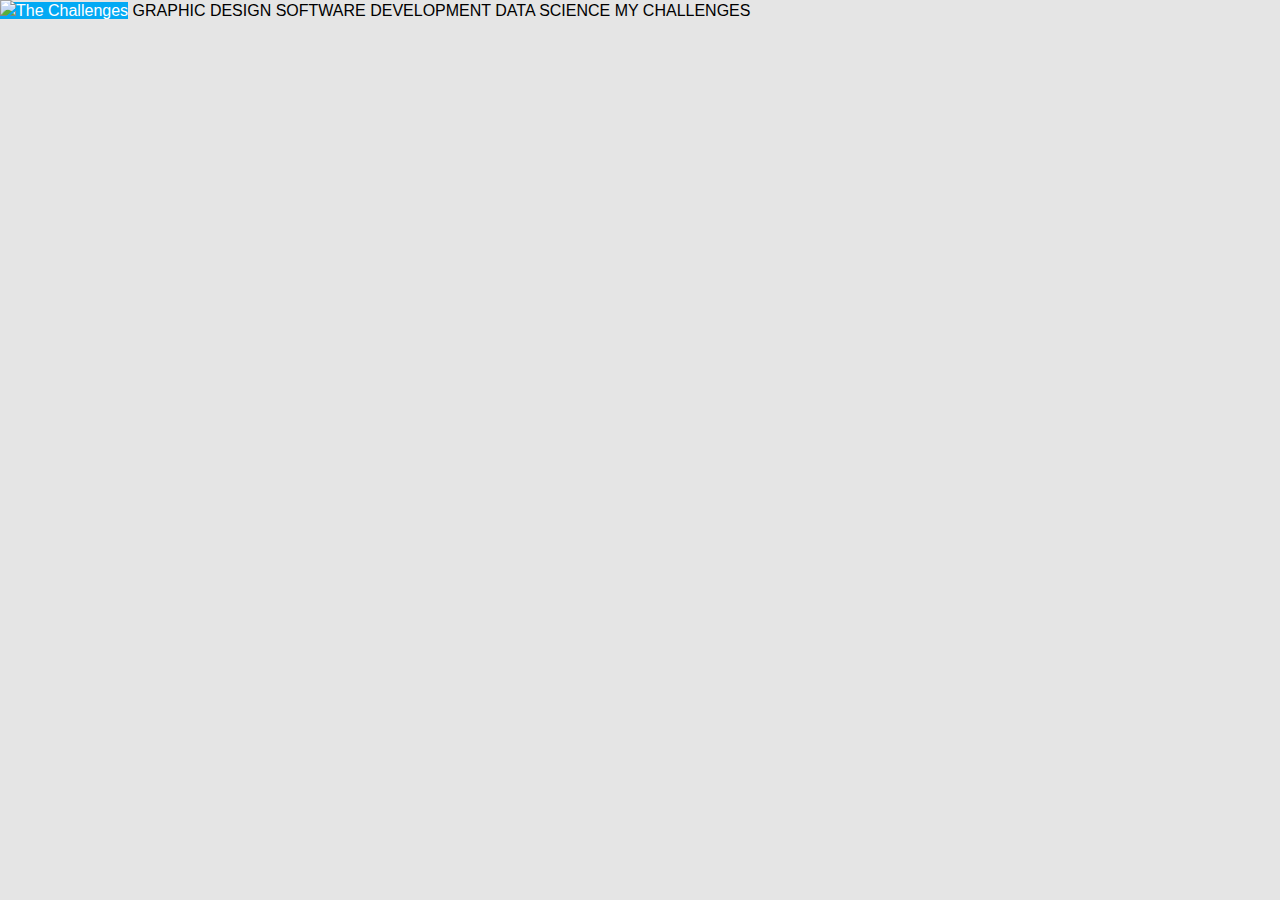
==== commit 5eb1771d: "Display Time Left column" ====
--- a/app/index.html
+++ b/app/index.html
@@ -1,90 +1,90 @@
-<!doctype html>
-<html>
-
-<head>
-
-  <title>unquote</title>
-
-  <meta name="viewport" content="width=device-width, minimum-scale=1.0, initial-scale=1.0, user-scalable=yes">
-
-  <script src="../components/webcomponentsjs/webcomponents.js"></script>
-
-  <link rel="import" href="../components/font-roboto/roboto.html">
-  <link rel="import" href="../components/core-header-panel/core-header-panel.html">
-  <link rel="import" href="../components/core-toolbar/core-toolbar.html">
-  <link rel="import" href="../components/paper-tabs/paper-tabs.html">
-  <link rel="import" href="challenge-list.html">
-
-  <link rel="stylesheet" href="css/ngChallenges.min-v3.9.1.gz.css">
-
-  <style>
-  html,body {
-    height: 100%;
-    margin: 0;
-    background-color: #E5E5E5;
-    font-family: 'RobotoDraft', sans-serif;
-  }
-  .container {
-    min-width: 958px;
-    margin: 50px auto;
-    padding: 5px;
-  }
-  @media (min-width: 481px) {
-    #tabs {
-      width: 200px;
-    }
-    .container {
-    }
-  }
-  core-header-panel {
-    height: 100%;
-    overflow: auto;
-    -webkit-overflow-scrolling: touch;
-  }
-  core-toolbar {
-    background: #03a9f4;
-    color: white;
-  }
-  #tabs {
-    width: 100%;
-    margin: 0;
-    -webkit-user-select: none;
-    -moz-user-select: none;
-    -ms-user-select: none;
-    user-select: none;
-    text-transform: uppercase;
-  }
-  </style>
-
-</head>
-
-<body>
-  <core-header-panel>
-
-    <core-toolbar><a href="https://www.topcoder.com/"><img src="https://d2l7b0usk48cxd.cloudfront.net/prod/65/i/logo.png"/></a><span style="text-align: center; width: 40%"">The Challenges</span></core-toolbar>
-
-    <!-- main page content will go here -->
-    <paper-tabs id="tabs" selected="develop" self-end>
-      <paper-tab name="graphic">Graphic Design</paper-tab>
-      <paper-tab name="develop">Software Development</paper-tab>
-      <paper-tab name="data-science">Data Science</paper-tab>
-      <paper-tab name="mine">My Challenges Only</paper-tab>
-    </paper-tabs>
-
-    <div class="container" layout vertical center>
-      <challenge-list show="all"></challenge-list>
-    </div>
-
-  </core-header-panel>
-
-  <script>
-  var tabs = document.querySelector('paper-tabs');
-  var list = document.querySelector('challenge-list');
-
-  tabs.addEventListener('core-select', function() {
-    list.show = tabs.selected;
-  });
-  </script>
-</body>
-
-</html>
+<!doctype html>
+<html>
+
+<head>
+
+  <title>unquote</title>
+
+  <meta name="viewport" content="width=device-width, minimum-scale=1.0, initial-scale=1.0, user-scalable=yes">
+
+  <script src="../components/webcomponentsjs/webcomponents.js"></script>
+
+  <link rel="import" href="../components/font-roboto/roboto.html">
+  <link rel="import" href="../components/core-header-panel/core-header-panel.html">
+  <link rel="import" href="../components/core-toolbar/core-toolbar.html">
+  <link rel="import" href="../components/paper-tabs/paper-tabs.html">
+  <link rel="import" href="challenge-list.html">
+
+  <link rel="stylesheet" href="css/ngChallenges.min-v3.9.1.gz.css">
+
+  <style>
+  html,body {
+    height: 100%;
+    margin: 0;
+    background-color: #E5E5E5;
+    font-family: 'RobotoDraft', sans-serif;
+  }
+  .container {
+    min-width: 958px;
+    margin: 50px auto;
+    padding: 5px;
+  }
+  @media (min-width: 481px) {
+    #tabs {
+      width: 200px;
+    }
+    .container {
+    }
+  }
+  core-header-panel {
+    height: 100%;
+    overflow: auto;
+    -webkit-overflow-scrolling: touch;
+  }
+  core-toolbar {
+    background: #03a9f4;
+    color: white;
+  }
+  #tabs {
+    width: 100%;
+    margin: 0;
+    -webkit-user-select: none;
+    -moz-user-select: none;
+    -ms-user-select: none;
+    user-select: none;
+    text-transform: uppercase;
+  }
+  </style>
+
+</head>
+
+<body>
+  <core-header-panel>
+
+    <core-toolbar><a href="https://www.topcoder.com/"><img src="https://d2l7b0usk48cxd.cloudfront.net/prod/65/i/logo.png"/></a><span style="text-align: center; width: 40%"">The Challenges</span></core-toolbar>
+
+    <!-- main page content will go here -->
+    <paper-tabs id="tabs" selected="develop" self-end>
+      <paper-tab name="graphic">Graphic Design</paper-tab>
+      <paper-tab name="develop">Software Development</paper-tab>
+      <paper-tab name="data-science">Data Science</paper-tab>
+      <paper-tab name="mine">My Challenges</paper-tab>
+    </paper-tabs>
+
+    <div class="container" layout vertical center>
+      <challenge-list show="all"></challenge-list>
+    </div>
+
+  </core-header-panel>
+
+  <script>
+  var tabs = document.querySelector('paper-tabs');
+  var list = document.querySelector('challenge-list');
+
+  tabs.addEventListener('core-select', function() {
+    list.show = tabs.selected;
+  });
+  </script>
+</body>
+
+</html>
